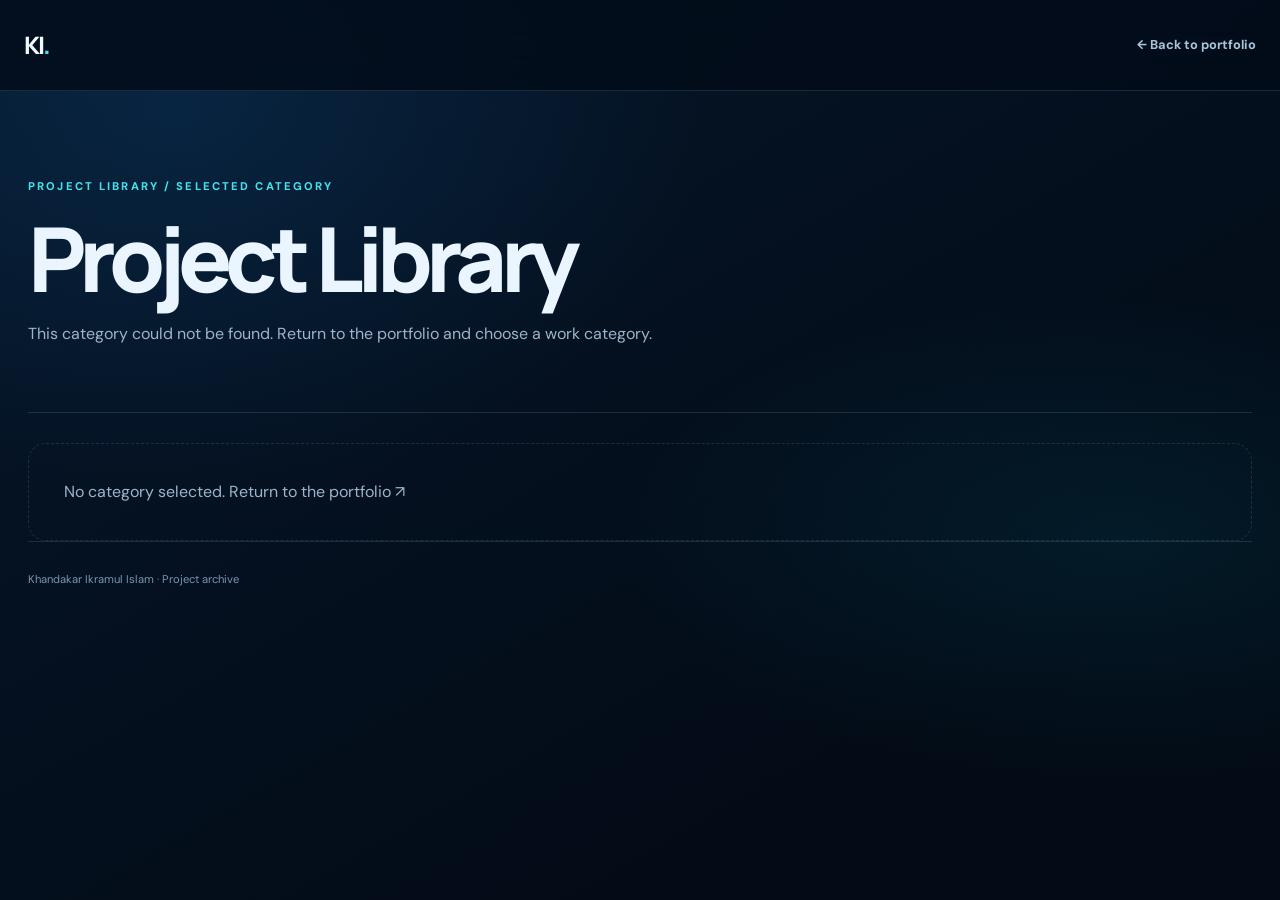
==== works.html @ 82d68c56 "Add files via upload" ====
<!doctype html>
<html lang="en">
<head>
  <meta charset="utf-8">
  <meta name="viewport" content="width=device-width, initial-scale=1">
  <meta name="theme-color" content="#06162c">
  <meta name="description" content="Explore the complete project collection by category.">
  <title>Project Library | Khandakar Ikramul Islam</title>
  <link rel="preconnect" href="https://fonts.googleapis.com">
  <link rel="preconnect" href="https://fonts.gstatic.com" crossorigin>
  <link href="https://fonts.googleapis.com/css2?family=DM+Sans:wght@400;500;600;700&family=Manrope:wght@400;500;600;700;800&display=swap" rel="stylesheet">
  <link rel="stylesheet" href="style.css">
</head>
<body class="archive-body">
  <header class="archive-header">
    <a class="brand" href="index.html">KI<span>.</span></a>
    <a class="back-link" id="back-link" href="index.html">← Back to portfolio</a>
  </header>
  <main class="archive-main">
    <div class="archive-hero">
      <span class="eyebrow">PROJECT LIBRARY / SELECTED CATEGORY</span>
      <h1 id="archive-title">All Work</h1>
      <p id="archive-description">Explore projects from this field, arranged with the most recently added work first.</p>
      <div class="archive-count" id="archive-count"></div>
    </div>
    <section class="archive-list" id="archive-list" aria-live="polite"></section>
    <div class="archive-footer">Khandakar Ikramul Islam · Project archive</div>
  </main>
  <script src="projects.js"></script>
  <script src="works.js"></script>
</body>
</html>
---- style.css ----
:root{
  color-scheme:dark;
  --bg:#041020;
  --bg-2:#061a31;
  --surface:#0a213c;
  --surface-2:#0c2948;
  --line:rgba(142,190,224,.17);
  --text:#eaf5ff;
  --muted:#9db4c9;
  --blue:#4da9ff;
  --cyan:#48e0ec;
  --ice:#b8eaff;
  --max:1240px;
  --ease:cubic-bezier(.2,.75,.25,1);
}
*{box-sizing:border-box}
html{scroll-behavior:smooth;scroll-padding-top:100px}
body{margin:0;background:var(--bg);color:var(--text);font-family:"DM Sans",sans-serif;line-height:1.65;overflow-x:hidden}
body:before{content:"";position:fixed;inset:0;pointer-events:none;z-index:-2;background:radial-gradient(ellipse at 14% 12%,rgba(16,92,156,.22),transparent 34%),radial-gradient(ellipse at 88% 60%,rgba(0,160,190,.10),transparent 32%),linear-gradient(150deg,#06172b,#030b16 78%)}
a{color:inherit;text-decoration:none}
a:hover{color:var(--cyan)}
button,a{-webkit-tap-highlight-color:transparent}
.ambient{position:fixed;width:34vw;height:34vw;filter:blur(100px);border-radius:50%;pointer-events:none;z-index:-1;opacity:.12}
.ambient-one{top:25%;left:-18vw;background:#087bd7}.ambient-two{right:-20vw;bottom:4%;background:#00c6d2}
.section-wrap{width:min(var(--max),calc(100% - 56px));margin-inline:auto}
.site-header{position:sticky;top:0;z-index:30;min-height:78px;display:flex;align-items:center;gap:26px;padding:0 max(24px,calc((100vw - var(--max))/2));background:rgba(3,13,26,.82);backdrop-filter:blur(22px);border-bottom:1px solid rgba(146,198,233,.13)}
.brand{font-family:Manrope,sans-serif;font-weight:800;font-size:1.5rem;letter-spacing:-.09em;white-space:nowrap;color:#f2fbff}
.brand span{color:var(--cyan)}
.main-nav{display:flex;align-items:center;gap:19px;overflow-x:auto;white-space:nowrap;flex:1;scrollbar-width:none;padding:8px 0}
.main-nav::-webkit-scrollbar{display:none}
.main-nav a{color:#a9bed2;font-size:.72rem;font-weight:700;letter-spacing:.01em;transition:color .2s ease}
.main-nav a:hover,.main-nav a.active{color:var(--cyan)}
.header-contact{font-size:.77rem;font-weight:700;white-space:nowrap;border:1px solid rgba(72,224,236,.36);padding:10px 14px;border-radius:999px;color:#d9faff;background:rgba(16,103,143,.14)}
.header-contact span{color:var(--cyan);margin-left:8px}

/* Scroll-driven, five-frame introduction */
.scrolly{position:relative;height:400vh;min-height:3100px;background:#061629}
.story-sticky{position:sticky;top:78px;height:calc(100svh - 78px);min-height:560px;overflow:hidden;isolation:isolate;background:radial-gradient(ellipse at 74% 42%,#0e4569,#06172a 48%,#020915 85%)}
.story-image-stack,.story-shade,.story-grain{position:absolute;inset:0}
.story-image{position:absolute;inset:0;width:100%;height:100%;object-fit:cover;object-position:center 35%;opacity:0;transform:scale(1.08);filter:saturate(.82) contrast(1.08);transition:opacity .85s ease,transform 5s linear}
.story-image.active{opacity:.82;transform:scale(1.015)}
.story-image.image-missing{display:none}
.story-fallback{position:absolute;inset:0;display:grid;place-items:center;background:radial-gradient(circle at 66% 42%,rgba(41,160,209,.25),transparent 28%),linear-gradient(125deg,#092748,#03101e 58%,#061b33)}
.story-fallback>span{font-family:Manrope,sans-serif;font-size:clamp(10rem,30vw,25rem);font-weight:800;letter-spacing:-.12em;color:rgba(168,226,255,.06)}
.story-fallback .accent{color:rgba(72,224,236,.16)}
.story-shade{z-index:1;background:linear-gradient(90deg,rgba(2,10,20,.90) 0%,rgba(3,16,30,.72) 38%,rgba(4,22,39,.18) 100%),linear-gradient(0deg,rgba(2,9,18,.68),transparent 35%,rgba(2,10,18,.32))}
.story-grain{z-index:2;opacity:.11;mix-blend-mode:soft-light;background-image:url("data:image/svg+xml,%3Csvg viewBox='0 0 180 180' xmlns='http://www.w3.org/2000/svg'%3E%3Cfilter id='n'%3E%3CfeTurbulence type='fractalNoise' baseFrequency='.92' numOctaves='3' stitchTiles='stitch'/%3E%3C/filter%3E%3Crect width='100%25' height='100%25' filter='url(%23n)' opacity='.34'/%3E%3C/svg%3E")}
.story-topline{position:absolute;z-index:3;left:clamp(24px,6vw,92px);right:clamp(24px,6vw,92px);top:32px;display:flex;justify-content:space-between;color:rgba(230,247,255,.75);font-size:.67rem;font-weight:700;letter-spacing:.2em}
.story-counter{letter-spacing:.08em}.story-counter b{color:var(--cyan);font-size:1rem}
.story-copy{position:absolute;z-index:4;left:clamp(24px,10vw,150px);top:50%;transform:translateY(-44%);width:min(760px,72vw)}
.story-copy>.eyebrow,.story-copy h1,.story-copy>#story-description{transition:opacity .42s var(--ease),transform .42s var(--ease),filter .42s var(--ease);will-change:opacity,transform,filter}
.story-copy.is-changing>.eyebrow,.story-copy.is-changing h1,.story-copy.is-changing>#story-description{opacity:0;transform:translateY(14px);filter:blur(5px)}
.eyebrow{color:var(--cyan);font-size:.7rem;font-weight:800;letter-spacing:.19em;text-transform:uppercase}
.story-copy .eyebrow{margin-bottom:26px}
.story-copy h1{font-family:Manrope,sans-serif;font-size:clamp(3.4rem,8.5vw,8.3rem);line-height:.99;letter-spacing:-.075em;font-weight:800;margin:0 0 24px;text-wrap:balance}
.story-copy h1 em,.contact-heading em{font-family:Georgia,serif;font-weight:400;color:var(--ice);letter-spacing:-.055em}
.story-copy p:last-child{font-size:clamp(1rem,1.35vw,1.18rem);max-width:500px;color:#c0d3e3;margin:0}
.story-bottom{position:absolute;z-index:4;left:clamp(24px,6vw,92px);bottom:34px;display:flex;align-items:center;gap:18px;color:#bdd1e2;font-size:.63rem;font-weight:800;letter-spacing:.2em}
.scroll-line{width:92px;height:1px;background:rgba(189,225,247,.3);position:relative;overflow:hidden}.scroll-line i{position:absolute;inset:0 auto 0 0;width:35%;background:var(--cyan);animation:scrollLine 1.6s ease-in-out infinite}
@keyframes scrollLine{0%{transform:translateX(-110%)}100%{transform:translateX(300%)}}
.story-track{position:absolute;top:0;left:0;width:100%;pointer-events:none}
.story-beat{height:80vh;min-height:560px}

/* About strip */
.intro{padding-top:150px;padding-bottom:145px;position:relative}
.intro-label{display:flex;align-items:center;gap:18px;margin-bottom:46px}
.orbit-dot{width:8px;height:8px;border-radius:50%;background:var(--cyan);box-shadow:0 0 18px var(--cyan)}
.intro-grid{display:grid;grid-template-columns:1fr 1fr;gap:9vw;align-items:start}
.intro h2,.work-intro h2,.personality h2{font:800 clamp(2.7rem,5vw,5rem)/1.05 Manrope,sans-serif;letter-spacing:-.07em;margin:0}
.intro h2 span,.work-intro h2 span{color:#65b9f0}
.intro-text{max-width:570px;color:var(--muted);font-size:1.02rem}
.intro-text strong{color:#effaff}
.intro-tags{display:flex;gap:9px;flex-wrap:wrap;margin-top:25px}
.intro-tags span{border:1px solid var(--line);padding:7px 12px;border-radius:99px;color:#c4dced;font-size:.73rem;background:rgba(22,73,111,.2)}

.work-intro{display:flex;align-items:end;justify-content:space-between;gap:40px;padding-top:35px;padding-bottom:58px}
.work-intro .eyebrow{display:block;margin-bottom:18px}
.work-intro>p{max-width:330px;color:var(--muted);margin:0 0 8px}
.category-sections{padding-bottom:110px;position:relative;isolation:isolate}
.work-section{scroll-margin-top:108px;position:relative;margin:0 -22px 28px;padding:46px clamp(22px,4vw,52px) 54px;border:1px solid rgba(149,212,244,.19);border-radius:34px;background:linear-gradient(135deg,rgba(17,63,98,.62),rgba(5,24,44,.46) 58%,rgba(10,58,85,.32));box-shadow:0 20px 56px rgba(0,0,0,.12),inset 0 1px rgba(235,250,255,.10);backdrop-filter:blur(20px) saturate(125%);transition:filter .5s var(--ease),opacity .5s var(--ease),scale .5s var(--ease),box-shadow .5s var(--ease),border-color .5s var(--ease)}
.work-section:before{content:"";position:absolute;inset:0;border-radius:inherit;pointer-events:none;background:linear-gradient(112deg,rgba(217,247,255,.09),transparent 32%,rgba(72,224,236,.04) 72%)}
.category-sections.has-focused-work .work-section:not(.is-focused){filter:blur(5px) saturate(.54);opacity:.31;scale:.97}
.work-section.is-focused{z-index:2;border-color:rgba(139,229,247,.48);box-shadow:0 34px 94px rgba(0,0,0,.31),0 0 0 1px rgba(72,224,236,.10),inset 0 1px rgba(242,253,255,.18);scale:1.012}
.category-meta{display:flex;justify-content:space-between;align-items:center;margin-bottom:25px}
.category-index{font:700 .75rem Manrope,sans-serif;letter-spacing:.13em;color:#6d9fbe}
.category-kicker{font-size:.67rem;color:#7296b3;letter-spacing:.16em;text-transform:uppercase;font-weight:700}
.showcase-grid{display:grid;grid-template-columns:minmax(440px,1.38fr) minmax(300px,.62fr);gap:clamp(38px,6vw,96px);align-items:stretch}
.project-art{position:relative;min-height:590px;aspect-ratio:auto;overflow:hidden;border-radius:28px;border:1px solid rgba(125,197,237,.23);background:linear-gradient(145deg,#0a3a64,#07172c 68%);box-shadow:0 35px 90px rgba(0,0,0,.25);isolation:isolate}
.project-art:before{content:"";position:absolute;inset:0;background:radial-gradient(circle at 70% 28%,rgba(66,221,237,.23),transparent 30%),linear-gradient(120deg,rgba(31,122,184,.16),transparent 58%);z-index:-1}
.project-art:after{content:"";position:absolute;inset:16px;border:1px solid rgba(161,218,245,.11);border-radius:18px;pointer-events:none}
.art-grid{position:absolute;inset:0;opacity:.2;background-image:linear-gradient(rgba(153,216,245,.14) 1px,transparent 1px),linear-gradient(90deg,rgba(153,216,245,.14) 1px,transparent 1px);background-size:45px 45px;mask-image:linear-gradient(135deg,black,transparent 82%)}
.art-orbit{position:absolute;width:66%;aspect-ratio:1;border:1px solid rgba(87,220,238,.48);border-radius:50%;left:18%;top:12%;transform:rotate(-28deg) scaleY(.63);box-shadow:0 0 40px rgba(26,172,214,.12),inset 0 0 40px rgba(26,172,214,.08)}
.art-orbit:before,.art-orbit:after{content:"";position:absolute;inset:13%;border:1px solid rgba(101,178,239,.35);border-radius:50%;transform:rotate(52deg) scaleY(.72)}
.art-orbit:after{inset:27%;transform:rotate(-58deg) scaleY(.75)}
.art-core{position:absolute;width:24%;aspect-ratio:1;left:39%;top:32%;border-radius:50%;background:radial-gradient(circle at 35% 25%,#d3f9ff,#48c4e7 20%,#12639b 58%,#092c51 78%);box-shadow:0 0 55px rgba(44,194,228,.32),0 0 100px rgba(14,103,170,.22)}
.art-number{position:absolute;right:34px;top:26px;font:800 clamp(3rem,6vw,5.8rem)/1 Manrope,sans-serif;letter-spacing:-.1em;color:rgba(211,241,255,.13)}
.art-bottom{position:absolute;left:34px;right:34px;bottom:31px;display:flex;justify-content:space-between;align-items:end;gap:18px}
.art-bottom small{display:block;font-size:.63rem;color:#82b5d4;letter-spacing:.17em;font-weight:800;margin-bottom:9px}
.art-bottom strong{display:block;font:800 clamp(1.45rem,3vw,2.8rem)/1 Manrope,sans-serif;letter-spacing:-.06em;max-width:370px}
.art-bottom span{font-size:.68rem;color:#9dc6df;text-align:right;white-space:nowrap}
.art-chip{position:absolute;top:31px;left:32px;border:1px solid rgba(105,207,232,.34);background:rgba(7,40,66,.54);backdrop-filter:blur(12px);padding:7px 11px;border-radius:99px;font-size:.64rem;letter-spacing:.13em;color:#c2f5ff;text-transform:uppercase}
.art-cross{position:absolute;right:19%;top:26%;width:18px;height:18px;border:1px solid rgba(108,223,241,.7);border-radius:50%;box-shadow:0 0 20px rgba(72,224,236,.35)}
.art-cross:before,.art-cross:after{content:"";position:absolute;background:rgba(108,223,241,.7)}
.art-cross:before{width:32px;height:1px;left:-8px;top:8px}.art-cross:after{height:32px;width:1px;top:-8px;left:8px}
.work-media-gallery{position:absolute;inset:0;z-index:0;display:flex;overflow-x:auto;overflow-y:hidden;scroll-snap-type:x mandatory;scrollbar-width:thin;scrollbar-color:rgba(150,229,245,.6) rgba(2,12,25,.45);overscroll-behavior-inline:contain;scroll-behavior:smooth}
.work-media-gallery::-webkit-scrollbar{height:7px}.work-media-gallery::-webkit-scrollbar-track{background:rgba(2,12,25,.45)}.work-media-gallery::-webkit-scrollbar-thumb{background:rgba(150,229,245,.55);border-radius:99px}
.work-media-gallery--multiple{gap:14px;padding-right:14px}
.work-media-slide{position:relative;display:block;flex:0 0 100%;min-width:0;height:100%;overflow:hidden;scroll-snap-align:start;background:#06172a;color:inherit}
.work-media-gallery--multiple .work-media-slide{flex-basis:83%}
.work-media{display:block;width:100%;height:100%;object-fit:cover;border:0;background:#06172a}
.work-media-slide--embed .work-media{object-fit:initial}
.media-open-overlay{position:absolute;inset:0;z-index:3}.media-open-hint{position:absolute;right:18px;top:18px;z-index:2;border:1px solid rgba(231,251,255,.54);border-radius:99px;background:rgba(4,24,43,.65);backdrop-filter:blur(10px);padding:6px 9px;color:#e9fbff;font-size:.58rem;font-weight:800;letter-spacing:.1em;opacity:0;transform:translateY(-5px);transition:opacity .25s,transform .25s}.work-media-slide:hover .media-open-hint,.work-media-slide:focus-visible .media-open-hint{opacity:1;transform:none}
.project-media-shade{position:absolute;inset:0;z-index:1;pointer-events:none;background:linear-gradient(180deg,rgba(2,10,20,.1) 15%,rgba(2,10,20,.12) 38%,rgba(2,10,20,.9) 100%),linear-gradient(90deg,rgba(2,10,20,.18),transparent 55%)}
.project-art--media .art-chip,.project-art--media .art-number,.project-art--media .art-bottom{z-index:2;pointer-events:none}
.project-art--media .art-bottom strong{color:#f5fcff;text-shadow:0 3px 22px rgba(0,0,0,.8)}
/* Visual accents vary slightly by field while maintaining one visual system */
.work-section:nth-child(3n) .project-art{background:linear-gradient(145deg,#063c55,#08182d 68%)}
.work-section:nth-child(3n) .art-orbit{border-color:rgba(72,224,236,.5)}
.work-section:nth-child(3n+2) .project-art{background:linear-gradient(145deg,#123b6a,#07172d 70%)}
.work-section:nth-child(3n+2) .art-core{border-radius:24%;transform:rotate(45deg);background:linear-gradient(145deg,#b4edff,#258bc6 38%,#07335e 80%)}
.showcase-copy{min-height:590px;display:flex;flex-direction:column;align-items:flex-start;justify-content:space-between;padding:37px 0 32px}
.showcase-description .eyebrow{display:block;margin-bottom:19px}
.showcase-copy h3{font:800 clamp(2rem,3.3vw,3.45rem)/1.08 Manrope,sans-serif;letter-spacing:-.065em;margin:0 0 15px}
.showcase-copy .project-type{font-size:.75rem;color:#70b7df;font-weight:700;letter-spacing:.05em;margin-bottom:19px}
.showcase-description>p{color:var(--muted);font-size:1rem;max-width:510px;margin:0 0 25px}
.showcase-copy .project-date{display:inline-flex;align-items:center;gap:9px;color:#86a9c1;font-size:.72rem;margin-bottom:28px}
.project-date:before{content:"";width:6px;height:6px;border-radius:50%;background:var(--cyan);box-shadow:0 0 12px var(--cyan)}
.showcase-actions{width:min(100%,375px);padding-left:64px}
.puppet-link{position:relative;display:flex;align-items:center;gap:14px;width:100%;min-height:106px;overflow:visible;border:1px solid rgba(112,225,245,.53);background:linear-gradient(110deg,rgba(17,100,146,.8),rgba(5,29,53,.9));padding:12px 19px 12px 39px;border-radius:22px;transition:transform .32s var(--ease),border-color .32s,box-shadow .32s,background .32s,scale .32s var(--ease);box-shadow:0 16px 42px rgba(0,0,0,.26),inset 0 1px rgba(255,255,255,.08);animation:puppetButtonCallout 2.35s ease-in-out infinite}
.puppet-link:before{content:"";position:absolute;inset:auto -18% -140% 20%;height:170px;border-radius:50%;background:radial-gradient(circle,rgba(74,224,236,.24),transparent 67%);transition:transform .5s var(--ease)}
.puppet-link:hover{transform:translateY(-6px) scale(1.015);border-color:#a9f5ff;background:linear-gradient(110deg,rgba(19,122,173,.9),rgba(4,28,53,.97));color:white;box-shadow:0 25px 56px rgba(0,0,0,.33),0 0 0 4px rgba(72,224,236,.08)}
.puppet-link:hover:before{transform:translate(18px,-13px) scale(1.1)}
.puppet-peek{position:absolute;z-index:3;left:-74px;bottom:-14px;width:146px;height:137px;pointer-events:none;transform-origin:72% 100%;animation:puppetPeek 2.35s cubic-bezier(.48,.01,.3,1) infinite}
.puppet-speech{position:absolute;z-index:2;left:62px;top:-2px;display:grid;place-items:center;min-width:40px;height:23px;padding:0 7px;border:1px solid rgba(211,248,255,.75);border-radius:99px;background:#ecfbff;color:#06436d;font:900 .56rem Manrope,sans-serif;letter-spacing:.06em;box-shadow:0 5px 13px rgba(0,0,0,.25);animation:puppetSpeech 2.35s ease-in-out infinite}
.puppet-speech:after{content:"";position:absolute;left:8px;bottom:-5px;width:9px;height:9px;background:#ecfbff;border-right:1px solid rgba(211,248,255,.75);border-bottom:1px solid rgba(211,248,255,.75);transform:rotate(45deg)}
.puppet-figure{position:absolute;z-index:1;left:0;bottom:0;width:146px;height:129px;overflow:visible;filter:drop-shadow(0 9px 8px rgba(0,0,0,.18))}
.puppet-shadow{fill:rgba(1,10,22,.5)}.puppet-body{transform-box:fill-box;transform-origin:50% 100%;animation:puppetBounce 2s ease-in-out infinite}.puppet-back-arm,.puppet-point-arm,.puppet-leg{fill:none;stroke-linecap:round;stroke-linejoin:round}.puppet-back-arm{stroke:var(--puppet-jacket);stroke-width:13}.puppet-point-arm{stroke:var(--puppet-jacket);stroke-width:14;transform-box:fill-box;transform-origin:0 50%}.puppet-point-hand{fill:none;stroke:var(--puppet-skin);stroke-width:6;stroke-linecap:round;stroke-linejoin:round;transform-box:fill-box;transform-origin:5% 50%;animation:puppetPoint 1.1s ease-in-out infinite alternate}.puppet-leg{stroke:var(--puppet-pants);stroke-width:14}.puppet-shoe{fill:#ddecf5}.puppet-shirt{fill:rgba(255,255,255,.68)}.puppet-hair{fill:var(--puppet-hair)}.puppet-nose,.puppet-smile{fill:none;stroke:#703b35;stroke-width:1.8;stroke-linecap:round}.puppet-eye{fill:#122337}.puppet-feature{display:none;fill:none;stroke:var(--puppet-hair);stroke-width:3;stroke-linecap:round}.puppet-motion{fill:none;stroke:var(--puppet-accent);stroke-width:2.4;stroke-linecap:round;opacity:.85;animation:motionPulse 1.15s ease-in-out infinite alternate}
.puppet-cap .puppet-feature--one{display:block;stroke-width:9;stroke:var(--puppet-jacket)}.puppet-glasses .puppet-feature--two{display:block;stroke-width:4;stroke:var(--puppet-hair)}.puppet-headset .puppet-feature--two{display:block;stroke:var(--puppet-accent);stroke-width:5}.puppet-beanie .puppet-feature--one{display:block;stroke-width:13;stroke:var(--puppet-jacket)}.puppet-bun .puppet-feature--three{display:block;fill:var(--puppet-hair);stroke:none;r:8}.puppet-curl .puppet-feature--one{display:block;stroke-width:6;stroke:var(--puppet-hair)}.puppet-turban .puppet-feature--one{display:block;stroke-width:15;stroke:var(--puppet-jacket)}.puppet-visor .puppet-feature--two{display:block;stroke-width:6;stroke:var(--puppet-accent)}.puppet-clip .puppet-feature--three{display:block;fill:var(--puppet-accent);stroke:none}.puppet-earring .puppet-feature--three{display:block;fill:none;stroke:var(--puppet-accent);stroke-width:2}
@keyframes puppetBounce{0%,100%{transform:translateY(0) rotate(-1deg)}50%{transform:translateY(-5px) rotate(1.5deg)}}
@keyframes puppetPoint{from{transform:rotate(-5deg) translateX(0)}to{transform:rotate(12deg) translateX(3px)}}
@keyframes motionPulse{from{opacity:.18;transform:translateX(-4px)}to{opacity:1;transform:translateX(4px)}}
.puppet-peek .puppet-point-arm{animation:puppetBeckon 1.05s ease-in-out infinite alternate}.puppet-peek .puppet-point-hand{animation:puppetPoint .52s ease-in-out infinite alternate}@keyframes puppetPeek{0%,14%{transform:translateX(-31px) rotate(-4deg)}25%,59%{transform:translateX(1px) rotate(1deg)}70%{transform:translateX(-4px) rotate(-1deg)}88%,100%{transform:translateX(-31px) rotate(-4deg)}}@keyframes puppetBeckon{from{transform:rotate(-4deg) translateX(0)}to{transform:rotate(7deg) translateX(7px)}}@keyframes puppetSpeech{0%,14%,88%,100%{opacity:0;transform:translateY(4px) scale(.82)}25%,59%,70%{opacity:1;transform:translateY(0) scale(1)}}
@keyframes puppetButtonCallout{0%,14%,88%,100%{scale:1}25%,59%,70%{scale:1.055}}
.puppet-label{position:relative;z-index:1;display:grid;gap:3px;text-align:left}.puppet-label b{font:800 .93rem Manrope,sans-serif;letter-spacing:.14em}.puppet-label b span{display:inline-block;color:var(--cyan);animation:labelArrow 1.05s ease-in-out infinite alternate}.puppet-label small{color:#b8d5e8;font-size:.72rem;line-height:1.35}.puppet-arrow{position:relative;z-index:1;font-size:1.55rem;color:var(--cyan);margin-left:auto;transition:transform .25s}.puppet-link:hover .puppet-arrow{transform:translate(4px,-4px)}
@keyframes labelArrow{from{transform:translateX(0)}to{transform:translateX(5px)}}

.personality{display:grid;grid-template-columns:220px 1fr;gap:60px;align-items:center;border-top:1px solid var(--line);padding-top:70px;padding-bottom:120px}
.personality-mark{font:800 5.8rem/.9 Manrope,sans-serif;letter-spacing:-.1em;color:rgba(111,194,232,.24)}
.personality-mark span{color:var(--cyan)}
.personality h2{font-size:clamp(2rem,3vw,3rem);margin:14px 0}
.personality p{color:var(--muted);max-width:680px;margin:0}

.contact-section{background:linear-gradient(130deg,#071d35,#04101f 62%,#06273a);border-top:1px solid rgba(93,181,224,.18);position:relative;overflow:hidden}
.contact-section:before{content:"";position:absolute;width:650px;height:650px;right:-210px;top:-260px;border:1px solid rgba(73,210,232,.15);border-radius:50%;box-shadow:0 0 0 50px rgba(73,210,232,.025),0 0 0 100px rgba(73,210,232,.02)}
.contact-inner{position:relative;padding-top:110px;padding-bottom:32px;display:grid;grid-template-columns:1fr 1fr;gap:50px 10vw}
.contact-heading .eyebrow{display:block;margin-bottom:22px}
.contact-heading h2{font:800 clamp(3.1rem,6.8vw,6.5rem)/.98 Manrope,sans-serif;letter-spacing:-.075em;margin:0}
.contact-details{align-self:end;max-width:475px}
.contact-details>p{color:var(--muted);margin:0 0 26px}
.contact-email{display:inline-flex;gap:16px;align-items:center;font:700 clamp(1.1rem,2vw,1.6rem) Manrope,sans-serif;color:#e9faff;padding-bottom:12px;border-bottom:1px solid rgba(72,224,236,.5)}
.contact-email span{color:var(--cyan)}
.contact-links{display:flex;gap:22px;flex-wrap:wrap;margin-top:23px;font-size:.8rem;color:#9db9ce}
.contact-links a{color:#d7f5ff;font-weight:700}
.footer-bottom{grid-column:1/-1;border-top:1px solid var(--line);padding-top:23px;margin-top:75px;display:flex;align-items:center;justify-content:space-between;color:#7d9bb2;font-size:.68rem;letter-spacing:.08em}
.footer-bottom>a:last-child{font-weight:800;color:#a9c8dc}

/* Category library page */
.archive-body{min-height:100vh}
.archive-header{display:flex;align-items:center;justify-content:space-between;gap:20px;padding:25px max(24px,calc((100vw - var(--max))/2));border-bottom:1px solid var(--line);background:rgba(3,13,26,.84);backdrop-filter:blur(18px)}
.back-link{color:#a9c5da;font-size:.8rem;font-weight:700}.archive-main{width:min(var(--max),calc(100% - 56px));margin:0 auto;padding:86px 0 120px}
.archive-hero{padding-bottom:40px;border-bottom:1px solid var(--line);margin-bottom:30px}
.archive-hero .eyebrow{display:block;margin-bottom:18px}
.archive-hero h1{font:800 clamp(3rem,7vw,6.5rem)/1 Manrope,sans-serif;letter-spacing:-.075em;margin:0 0 18px}
.archive-hero p{max-width:720px;color:var(--muted);margin:0}
.archive-count{color:#71c5e4;font-size:.72rem;letter-spacing:.16em;font-weight:800;margin-top:25px}
.archive-list{display:grid;gap:17px}
.archive-card{display:grid;grid-template-columns:110px 1fr auto;gap:24px;align-items:center;padding:27px;border:1px solid var(--line);border-radius:20px;background:linear-gradient(120deg,rgba(12,40,68,.92),rgba(7,24,43,.74));transition:transform .25s var(--ease),border-color .25s}
.archive-card:hover{transform:translateY(-3px);border-color:rgba(72,224,236,.4)}
.archive-card-number{font:800 2.8rem Manrope,sans-serif;letter-spacing:-.08em;color:rgba(118,198,232,.35)}
.archive-card-content .tag{display:inline-block;color:#83dcea;font-size:.65rem;letter-spacing:.12em;text-transform:uppercase;margin-bottom:9px}
.archive-card h2{font:800 clamp(1.25rem,2.4vw,1.8rem)/1.15 Manrope,sans-serif;letter-spacing:-.045em;margin:0 0 10px}
.archive-card p{color:var(--muted);font-size:.9rem;margin:0;max-width:760px}
.archive-card .archive-date{display:block;color:#779bb5;font-size:.7rem;margin-top:12px}
.archive-links{display:flex;flex-direction:column;gap:8px;align-items:flex-end}
.archive-links a{font-size:.75rem;font-weight:800;color:#aeeef7;white-space:nowrap}
.archive-empty{padding:35px;border:1px dashed var(--line);border-radius:18px;color:var(--muted)}
.archive-footer{padding:28px 0;color:#7796ad;font-size:.7rem;border-top:1px solid var(--line)}

/* Motion and layout */
.reveal{opacity:0;transform:translateY(24px);transition:opacity .75s var(--ease),transform .75s var(--ease)}
.reveal.in{opacity:1;transform:none}
@media(max-width:1050px){
  .site-header{gap:18px}.main-nav{gap:14px}.main-nav a{font-size:.68rem}
  .showcase-grid{grid-template-columns:minmax(370px,1.22fr) minmax(290px,.78fr);gap:38px}.project-art,.showcase-copy{min-height:480px}
}
@media(max-width:760px){
  .site-header{min-height:unset;flex-wrap:wrap;gap:0;padding:13px 18px 11px}
  .brand{font-size:1.3rem}.header-contact{margin-left:auto;padding:8px 12px;font-size:.7rem}
  .main-nav{order:3;flex-basis:100%;width:100%;max-width:100%;gap:19px;padding:12px 0 2px}
  .main-nav a{font-size:.68rem}
  .story-sticky{top:87px;height:calc(100svh - 87px);min-height:500px}
  .story-copy{left:25px;top:48%;width:calc(100% - 50px)}
  .story-copy h1{font-size:clamp(3rem,12vw,5.7rem)}
  .story-copy .eyebrow{font-size:.58rem;letter-spacing:.13em}
  .story-image{object-position:58% center}
  .story-shade{background:linear-gradient(90deg,rgba(2,10,20,.83),rgba(3,16,30,.35)),linear-gradient(0deg,rgba(2,9,18,.7),transparent 60%)}
  .story-topline{left:24px;right:24px;top:22px;font-size:.57rem}
  .story-bottom{left:24px;bottom:24px;font-size:.57rem}
  .story-beat{height:80vh;min-height:500px}
  .section-wrap{width:calc(100% - 40px)}
  .intro{padding-top:90px;padding-bottom:90px}
  .intro-grid{grid-template-columns:1fr;gap:30px}
  .intro h2,.work-intro h2{font-size:clamp(2.7rem,11vw,4.2rem)}
  .work-intro{display:block;padding-bottom:38px}.work-intro>p{margin-top:23px}
  .work-section{margin:0 -10px 18px;padding:32px 20px 38px;border-radius:24px}
  .category-sections.has-focused-work .work-section:not(.is-focused){filter:blur(2px) saturate(.65);opacity:.48;scale:.985}
  .category-meta{margin-bottom:18px}
  .showcase-grid{grid-template-columns:1fr;gap:24px}
  .project-art{min-height:340px;aspect-ratio:1.1/1;border-radius:20px}
  .work-media-gallery--multiple .work-media-slide{flex-basis:88%}
  .art-bottom{left:25px;right:25px;bottom:25px}.art-chip{left:25px;top:25px}
  .showcase-copy{min-height:0;padding:4px 0 0;gap:32px}
  .showcase-copy h3{font-size:2.25rem}
  .personality{grid-template-columns:1fr;gap:20px;padding-top:50px;padding-bottom:80px}
  .personality-mark{font-size:4.3rem}
  .contact-inner{grid-template-columns:1fr;gap:35px;padding-top:75px}
  .contact-heading h2{font-size:clamp(3rem,13vw,5rem)}
  .footer-bottom{margin-top:40px;gap:15px;flex-wrap:wrap}
  .archive-header{padding:18px 20px}.archive-main{width:calc(100% - 40px);padding-top:60px}
  .archive-card{grid-template-columns:55px 1fr;gap:14px;padding:19px}
  .archive-card-number{font-size:2rem}.archive-links{grid-column:2;align-items:flex-start;flex-direction:row;flex-wrap:wrap;margin-top:8px}
}
@media(max-width:420px){
  .story-copy h1{font-size:2.9rem}.project-art{min-height:290px}.art-bottom strong{font-size:1.6rem}.art-number{font-size:3.4rem}
  .showcase-actions{padding-left:56px}.puppet-link{gap:9px;padding-left:33px;padding-right:12px}.puppet-peek{left:-68px;transform:scale(.9);transform-origin:72% 100%}.puppet-label b{font-size:.7rem}
  .footer-bottom{font-size:.6rem}
}
@media(prefers-reduced-motion:reduce){
  html{scroll-behavior:auto}.story-image,.reveal,.puppet-link,.archive-card{transition:none}
  .puppet-link,.puppet-link .puppet-arm,.puppet-body,.puppet-point-arm,.puppet-point-hand,.puppet-motion,.puppet-peek,.puppet-speech,.scroll-line i{animation:none}.reveal{opacity:1;transform:none}
}

.story-fallback{z-index:0}
.story-image{z-index:1}
.direct-project-link{margin:16px 0 0;font-size:.72rem}
.direct-project-link a{color:#80dce9;font-weight:700}
.direct-project-link a:hover{text-decoration:underline}
.archive-details{margin-top:12px!important;color:#8eaec4!important;font-size:.82rem!important;max-width:860px}
.archive-stats{display:flex;gap:18px;flex-wrap:wrap;margin-top:13px}
.archive-stats span{font-size:.7rem;font-weight:800;color:#a3e8f1;border:1px solid rgba(72,224,236,.18);padding:5px 9px;border-radius:99px}
.no-public-link{font-size:.7rem;color:#7696ad;white-space:nowrap}
@media(max-width:760px){.archive-links{gap:13px}.no-public-link{white-space:normal}}

.experience-section{padding-top:45px;padding-bottom:115px;border-top:1px solid var(--line)}
.experience-heading{display:grid;grid-template-columns:1fr 1fr;gap:20px 80px;align-items:end;margin-bottom:38px}
.experience-heading .eyebrow{grid-column:1/-1}
.experience-heading h2{font:800 clamp(2.8rem,5vw,4.8rem)/1.03 Manrope,sans-serif;letter-spacing:-.07em;margin:0}
.experience-heading h2 span{color:#65b9f0}
.experience-heading>p{color:var(--muted);max-width:390px;margin:0 0 5px}
.experience-grid{display:grid;grid-template-columns:repeat(2,1fr);gap:14px}
.experience-card{padding:25px;border:1px solid var(--line);border-radius:18px;background:linear-gradient(135deg,rgba(12,44,72,.72),rgba(5,22,40,.54))}
.experience-year{font-size:.62rem;letter-spacing:.16em;font-weight:800;color:#69c8e3}
.experience-card h3{font:800 1.22rem Manrope,sans-serif;letter-spacing:-.035em;margin:12px 0 8px}
.experience-card p{font-size:.85rem;color:var(--muted);margin:0}
.capability-strip{display:grid;grid-template-columns:repeat(4,1fr);gap:12px;margin-top:16px;padding:22px;border:1px solid var(--line);border-radius:18px;background:rgba(8,33,57,.48)}
.capability-strip div{display:grid;gap:7px;padding-right:12px}
.capability-strip b{font:800 .76rem Manrope,sans-serif;color:#c7edfa}
.capability-strip span{font-size:.72rem;color:#8eabc1;line-height:1.6}
@media(max-width:760px){
  .experience-section{padding-top:35px;padding-bottom:80px}
  .experience-heading{grid-template-columns:1fr;gap:17px}
  .experience-heading .eyebrow{grid-column:auto}
  .experience-grid{grid-template-columns:1fr}
  .capability-strip{grid-template-columns:1fr 1fr;padding:18px}
}
@media(max-width:420px){.capability-strip{grid-template-columns:1fr}}
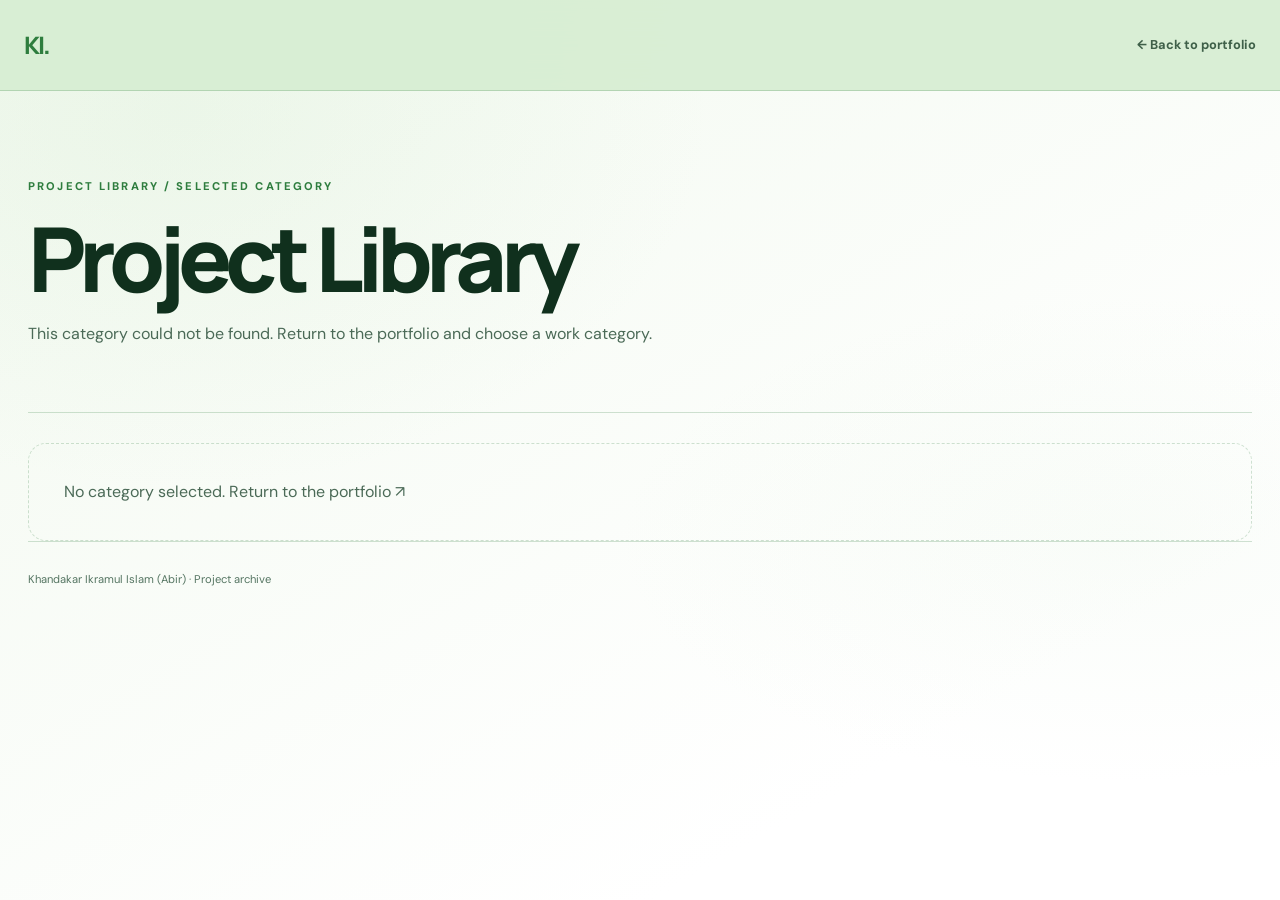
==== commit f6ba3b1d: "Add files via upload" ====
--- a/works.html
+++ b/works.html
@@ -3,9 +3,9 @@
 <head>
   <meta charset="utf-8">
   <meta name="viewport" content="width=device-width, initial-scale=1">
-  <meta name="theme-color" content="#06162c">
+  <meta name="theme-color" content="#f2f9ef">
   <meta name="description" content="Explore the complete project collection by category.">
-  <title>Project Library | Khandakar Ikramul Islam</title>
+  <title>Project Library | Khandakar Ikramul Islam (Abir)</title>
   <link rel="preconnect" href="https://fonts.googleapis.com">
   <link rel="preconnect" href="https://fonts.gstatic.com" crossorigin>
   <link href="https://fonts.googleapis.com/css2?family=DM+Sans:wght@400;500;600;700&family=Manrope:wght@400;500;600;700;800&display=swap" rel="stylesheet">
@@ -24,7 +24,7 @@
       <div class="archive-count" id="archive-count"></div>
     </div>
     <section class="archive-list" id="archive-list" aria-live="polite"></section>
-    <div class="archive-footer">Khandakar Ikramul Islam · Project archive</div>
+    <div class="archive-footer">Khandakar Ikramul Islam (Abir) · Project archive</div>
   </main>
   <script src="projects.js"></script>
   <script src="works.js"></script>
--- a/style.css
+++ b/style.css
@@ -1,51 +1,49 @@
 :root{
-  color-scheme:dark;
-  --bg:#041020;
-  --bg-2:#061a31;
-  --surface:#0a213c;
-  --surface-2:#0c2948;
-  --line:rgba(142,190,224,.17);
-  --text:#eaf5ff;
-  --muted:#9db4c9;
-  --blue:#4da9ff;
-  --cyan:#48e0ec;
-  --ice:#b8eaff;
+  --hh:78px;
+  color-scheme:light;
+  --bg:#ffffff;
+  --bg-2:#f2f9ef;
+  --surface:#e1f2dd;
+  --surface-2:#d3ebcf;
+  --line:rgba(46,125,62,.22);
+  --text:#10301d;
+  --muted:#4b6a57;
+  --blue:#2e7d3e;
+  --cyan:#2e7d3e;
+  --ice:#d99a00;
+  --sun:#ffc93c;
   --max:1240px;
   --ease:cubic-bezier(.2,.75,.25,1);
 }
 *{box-sizing:border-box}
-html{scroll-behavior:smooth;scroll-padding-top:100px}
-body{margin:0;background:var(--bg);color:var(--text);font-family:"DM Sans",sans-serif;line-height:1.65;overflow-x:hidden}
-body:before{content:"";position:fixed;inset:0;pointer-events:none;z-index:-2;background:radial-gradient(ellipse at 14% 12%,rgba(16,92,156,.22),transparent 34%),radial-gradient(ellipse at 88% 60%,rgba(0,160,190,.10),transparent 32%),linear-gradient(150deg,#06172b,#030b16 78%)}
+html{overflow-x:clip;scroll-behavior:smooth;scroll-padding-top:calc(var(--hh) + 18px)}
+body{margin:0;background:var(--bg);color:var(--text);font-family:"DM Sans",sans-serif;line-height:1.65;overflow-x:clip}
+body:before{content:"";position:fixed;inset:0;pointer-events:none;z-index:-2;background:radial-gradient(ellipse at 14% 12%,rgba(203,232,199,0.22),transparent 34%),radial-gradient(ellipse at 88% 60%,rgba(203,232,199,0.10),transparent 32%),linear-gradient(150deg,#f2f9ef,#ffffff 78%)}
 a{color:inherit;text-decoration:none}
 a:hover{color:var(--cyan)}
 button,a{-webkit-tap-highlight-color:transparent}
 .ambient{position:fixed;width:34vw;height:34vw;filter:blur(100px);border-radius:50%;pointer-events:none;z-index:-1;opacity:.12}
-.ambient-one{top:25%;left:-18vw;background:#087bd7}.ambient-two{right:-20vw;bottom:4%;background:#00c6d2}
+.ambient-one{top:25%;left:-18vw;background:#6dbe6f}.ambient-two{right:-20vw;bottom:4%;background:#ffc93c}
 .section-wrap{width:min(var(--max),calc(100% - 56px));margin-inline:auto}
-.site-header{position:sticky;top:0;z-index:30;min-height:78px;display:flex;align-items:center;gap:26px;padding:0 max(24px,calc((100vw - var(--max))/2));background:rgba(3,13,26,.82);backdrop-filter:blur(22px);border-bottom:1px solid rgba(146,198,233,.13)}
-.brand{font-family:Manrope,sans-serif;font-weight:800;font-size:1.5rem;letter-spacing:-.09em;white-space:nowrap;color:#f2fbff}
+.site-header{position:sticky;top:0;z-index:30;min-height:78px;display:flex;align-items:center;justify-content:space-between;gap:26px;padding:0 max(24px,calc((100vw - var(--max))/2));background:rgba(214,237,210,.92);backdrop-filter:blur(22px);border-bottom:1px solid rgba(255,201,60,0.13)}
+.brand{font-family:Manrope,sans-serif;font-weight:800;font-size:1.5rem;letter-spacing:-.09em;white-space:nowrap;color:#2e7d3e}
 .brand span{color:var(--cyan)}
-.main-nav{display:flex;align-items:center;gap:19px;overflow-x:auto;white-space:nowrap;flex:1;scrollbar-width:none;padding:8px 0}
-.main-nav::-webkit-scrollbar{display:none}
-.main-nav a{color:#a9bed2;font-size:.72rem;font-weight:700;letter-spacing:.01em;transition:color .2s ease}
-.main-nav a:hover,.main-nav a.active{color:var(--cyan)}
-.header-contact{font-size:.77rem;font-weight:700;white-space:nowrap;border:1px solid rgba(72,224,236,.36);padding:10px 14px;border-radius:999px;color:#d9faff;background:rgba(16,103,143,.14)}
+.header-contact{font-size:.77rem;font-weight:700;white-space:nowrap;border:1px solid #e0a800;padding:10px 14px;border-radius:999px;color:#10301d;background:#ffc93c}
 .header-contact span{color:var(--cyan);margin-left:8px}
 
 /* Scroll-driven, five-frame introduction */
-.scrolly{position:relative;height:400vh;min-height:3100px;background:#061629}
-.story-sticky{position:sticky;top:78px;height:calc(100svh - 78px);min-height:560px;overflow:hidden;isolation:isolate;background:radial-gradient(ellipse at 74% 42%,#0e4569,#06172a 48%,#020915 85%)}
+.scrolly{position:relative;height:auto;min-height:0;background:#f2f9ef}
+.story-sticky{position:sticky;top:var(--hh);height:calc(100svh - var(--hh));min-height:540px;overflow:hidden;isolation:isolate;background:radial-gradient(ellipse at 74% 42%,#e1f2dd,#f2f9ef 48%,#ffffff 85%)}
 .story-image-stack,.story-shade,.story-grain{position:absolute;inset:0}
-.story-image{position:absolute;inset:0;width:100%;height:100%;object-fit:cover;object-position:center 35%;opacity:0;transform:scale(1.08);filter:saturate(.82) contrast(1.08);transition:opacity .85s ease,transform 5s linear}
-.story-image.active{opacity:.82;transform:scale(1.015)}
+.story-image{position:absolute;inset:0;width:100%;height:100%;object-fit:cover;object-position:88% 30%;opacity:0;transform:scale(1.08);filter:saturate(.82) contrast(1.08);transition:opacity .85s ease,transform 5s linear}
+.story-image.active{opacity:1;transform:scale(1.015)}
 .story-image.image-missing{display:none}
-.story-fallback{position:absolute;inset:0;display:grid;place-items:center;background:radial-gradient(circle at 66% 42%,rgba(41,160,209,.25),transparent 28%),linear-gradient(125deg,#092748,#03101e 58%,#061b33)}
-.story-fallback>span{font-family:Manrope,sans-serif;font-size:clamp(10rem,30vw,25rem);font-weight:800;letter-spacing:-.12em;color:rgba(168,226,255,.06)}
-.story-fallback .accent{color:rgba(72,224,236,.16)}
-.story-shade{z-index:1;background:linear-gradient(90deg,rgba(2,10,20,.90) 0%,rgba(3,16,30,.72) 38%,rgba(4,22,39,.18) 100%),linear-gradient(0deg,rgba(2,9,18,.68),transparent 35%,rgba(2,10,18,.32))}
+.story-fallback{position:absolute;inset:0;display:grid;place-items:center;background:radial-gradient(circle at 66% 42%,rgba(255,201,60,0.25),transparent 28%),linear-gradient(125deg,#f2f9ef,#ffffff 58%,#f2f9ef)}
+.story-fallback>span{font-family:Manrope,sans-serif;font-size:clamp(10rem,30vw,25rem);font-weight:800;letter-spacing:-.12em;color:rgba(46,125,62,0.06)}
+.story-fallback .accent{color:rgba(46,125,62,0.16)}
+.story-shade{z-index:1;background:linear-gradient(90deg,rgba(255,255,255,0.78) 0%,rgba(255,255,255,0.50) 40%,rgba(255,255,255,0.00) 70%),linear-gradient(0deg,rgba(255,255,255,0.68),transparent 35%,rgba(255,255,255,0.32))}
 .story-grain{z-index:2;opacity:.11;mix-blend-mode:soft-light;background-image:url("data:image/svg+xml,%3Csvg viewBox='0 0 180 180' xmlns='http://www.w3.org/2000/svg'%3E%3Cfilter id='n'%3E%3CfeTurbulence type='fractalNoise' baseFrequency='.92' numOctaves='3' stitchTiles='stitch'/%3E%3C/filter%3E%3Crect width='100%25' height='100%25' filter='url(%23n)' opacity='.34'/%3E%3C/svg%3E")}
-.story-topline{position:absolute;z-index:3;left:clamp(24px,6vw,92px);right:clamp(24px,6vw,92px);top:32px;display:flex;justify-content:space-between;color:rgba(230,247,255,.75);font-size:.67rem;font-weight:700;letter-spacing:.2em}
+.story-topline{position:absolute;z-index:3;left:clamp(24px,6vw,92px);right:clamp(24px,6vw,92px);top:32px;display:flex;justify-content:space-between;color:rgba(46,125,62,0.75);font-size:.67rem;font-weight:700;letter-spacing:.2em}
 .story-counter{letter-spacing:.08em}.story-counter b{color:var(--cyan);font-size:1rem}
 .story-copy{position:absolute;z-index:4;left:clamp(24px,10vw,150px);top:50%;transform:translateY(-44%);width:min(760px,72vw)}
 .story-copy>.eyebrow,.story-copy h1,.story-copy>#story-description{transition:opacity .42s var(--ease),transform .42s var(--ease),filter .42s var(--ease);will-change:opacity,transform,filter}
@@ -54,9 +52,9 @@
 .story-copy .eyebrow{margin-bottom:26px}
 .story-copy h1{font-family:Manrope,sans-serif;font-size:clamp(3.4rem,8.5vw,8.3rem);line-height:.99;letter-spacing:-.075em;font-weight:800;margin:0 0 24px;text-wrap:balance}
 .story-copy h1 em,.contact-heading em{font-family:Georgia,serif;font-weight:400;color:var(--ice);letter-spacing:-.055em}
-.story-copy p:last-child{font-size:clamp(1rem,1.35vw,1.18rem);max-width:500px;color:#c0d3e3;margin:0}
-.story-bottom{position:absolute;z-index:4;left:clamp(24px,6vw,92px);bottom:34px;display:flex;align-items:center;gap:18px;color:#bdd1e2;font-size:.63rem;font-weight:800;letter-spacing:.2em}
-.scroll-line{width:92px;height:1px;background:rgba(189,225,247,.3);position:relative;overflow:hidden}.scroll-line i{position:absolute;inset:0 auto 0 0;width:35%;background:var(--cyan);animation:scrollLine 1.6s ease-in-out infinite}
+.story-copy p:last-child{font-size:clamp(1rem,1.35vw,1.18rem);max-width:500px;color:#3f6049;margin:0}
+.story-bottom{position:absolute;z-index:4;left:clamp(24px,6vw,92px);bottom:34px;display:flex;align-items:center;gap:18px;color:#3f6049;font-size:.63rem;font-weight:800;letter-spacing:.2em}
+.scroll-line{width:92px;height:1px;background:rgba(255,201,60,0.30);position:relative;overflow:hidden}.scroll-line i{position:absolute;inset:0 auto 0 0;width:35%;background:var(--sun);animation:scrollLine 1.6s ease-in-out infinite}
 @keyframes scrollLine{0%{transform:translateX(-110%)}100%{transform:translateX(300%)}}
 .story-track{position:absolute;top:0;left:0;width:100%;pointer-events:none}
 .story-beat{height:80vh;min-height:560px}
@@ -64,76 +62,76 @@
 /* About strip */
 .intro{padding-top:150px;padding-bottom:145px;position:relative}
 .intro-label{display:flex;align-items:center;gap:18px;margin-bottom:46px}
-.orbit-dot{width:8px;height:8px;border-radius:50%;background:var(--cyan);box-shadow:0 0 18px var(--cyan)}
+.orbit-dot{width:8px;height:8px;border-radius:50%;background:var(--sun);box-shadow:0 0 14px var(--sun)}
 .intro-grid{display:grid;grid-template-columns:1fr 1fr;gap:9vw;align-items:start}
 .intro h2,.work-intro h2,.personality h2{font:800 clamp(2.7rem,5vw,5rem)/1.05 Manrope,sans-serif;letter-spacing:-.07em;margin:0}
-.intro h2 span,.work-intro h2 span{color:#65b9f0}
+.intro h2 span,.work-intro h2 span{color:#2e7d3e}
 .intro-text{max-width:570px;color:var(--muted);font-size:1.02rem}
-.intro-text strong{color:#effaff}
+.intro-text strong{color:#2e7d3e}
 .intro-tags{display:flex;gap:9px;flex-wrap:wrap;margin-top:25px}
-.intro-tags span{border:1px solid var(--line);padding:7px 12px;border-radius:99px;color:#c4dced;font-size:.73rem;background:rgba(22,73,111,.2)}
+.intro-tags span{border:1px solid var(--line);padding:7px 12px;border-radius:99px;color:#2e7d3e;font-size:.73rem;background:rgba(203,232,199,0.20)}
 
 .work-intro{display:flex;align-items:end;justify-content:space-between;gap:40px;padding-top:35px;padding-bottom:58px}
 .work-intro .eyebrow{display:block;margin-bottom:18px}
 .work-intro>p{max-width:330px;color:var(--muted);margin:0 0 8px}
 .category-sections{padding-bottom:110px;position:relative;isolation:isolate}
-.work-section{scroll-margin-top:108px;position:relative;margin:0 -22px 28px;padding:46px clamp(22px,4vw,52px) 54px;border:1px solid rgba(149,212,244,.19);border-radius:34px;background:linear-gradient(135deg,rgba(17,63,98,.62),rgba(5,24,44,.46) 58%,rgba(10,58,85,.32));box-shadow:0 20px 56px rgba(0,0,0,.12),inset 0 1px rgba(235,250,255,.10);backdrop-filter:blur(20px) saturate(125%);transition:filter .5s var(--ease),opacity .5s var(--ease),scale .5s var(--ease),box-shadow .5s var(--ease),border-color .5s var(--ease)}
-.work-section:before{content:"";position:absolute;inset:0;border-radius:inherit;pointer-events:none;background:linear-gradient(112deg,rgba(217,247,255,.09),transparent 32%,rgba(72,224,236,.04) 72%)}
+.work-section{scroll-margin-top:108px;position:relative;margin:0 -22px 28px;padding:46px clamp(22px,4vw,52px) 54px;border:1px solid rgba(255,201,60,0.19);border-radius:34px;background:linear-gradient(135deg,rgba(225,242,221,0.62),rgba(242,249,239,0.46) 58%,rgba(225,242,221,0.32));box-shadow:0 20px 56px rgba(16,48,29,0.05),inset 0 1px rgba(255,201,60,0.10);backdrop-filter:blur(20px) saturate(125%);transition:filter .5s var(--ease),opacity .5s var(--ease),scale .5s var(--ease),box-shadow .5s var(--ease),border-color .5s var(--ease)}
+.work-section:before{content:"";position:absolute;inset:0;border-radius:inherit;pointer-events:none;background:linear-gradient(112deg,rgba(255,201,60,0.09),transparent 32%,rgba(255,201,60,0.04) 72%)}
 .category-sections.has-focused-work .work-section:not(.is-focused){filter:blur(5px) saturate(.54);opacity:.31;scale:.97}
-.work-section.is-focused{z-index:2;border-color:rgba(139,229,247,.48);box-shadow:0 34px 94px rgba(0,0,0,.31),0 0 0 1px rgba(72,224,236,.10),inset 0 1px rgba(242,253,255,.18);scale:1.012}
+.work-section.is-focused{z-index:2;border-color:rgba(255,201,60,0.48);box-shadow:0 34px 94px rgba(16,48,29,0.14),0 0 0 1px rgba(255,201,60,0.10),inset 0 1px rgba(255,201,60,0.18);scale:1.012}
 .category-meta{display:flex;justify-content:space-between;align-items:center;margin-bottom:25px}
-.category-index{font:700 .75rem Manrope,sans-serif;letter-spacing:.13em;color:#6d9fbe}
-.category-kicker{font-size:.67rem;color:#7296b3;letter-spacing:.16em;text-transform:uppercase;font-weight:700}
+.category-index{font:700 .75rem Manrope,sans-serif;letter-spacing:.13em;color:#557562}
+.category-kicker{font-size:.67rem;color:#557562;letter-spacing:.16em;text-transform:uppercase;font-weight:700}
 .showcase-grid{display:grid;grid-template-columns:minmax(440px,1.38fr) minmax(300px,.62fr);gap:clamp(38px,6vw,96px);align-items:stretch}
-.project-art{position:relative;min-height:590px;aspect-ratio:auto;overflow:hidden;border-radius:28px;border:1px solid rgba(125,197,237,.23);background:linear-gradient(145deg,#0a3a64,#07172c 68%);box-shadow:0 35px 90px rgba(0,0,0,.25);isolation:isolate}
-.project-art:before{content:"";position:absolute;inset:0;background:radial-gradient(circle at 70% 28%,rgba(66,221,237,.23),transparent 30%),linear-gradient(120deg,rgba(31,122,184,.16),transparent 58%);z-index:-1}
-.project-art:after{content:"";position:absolute;inset:16px;border:1px solid rgba(161,218,245,.11);border-radius:18px;pointer-events:none}
-.art-grid{position:absolute;inset:0;opacity:.2;background-image:linear-gradient(rgba(153,216,245,.14) 1px,transparent 1px),linear-gradient(90deg,rgba(153,216,245,.14) 1px,transparent 1px);background-size:45px 45px;mask-image:linear-gradient(135deg,black,transparent 82%)}
-.art-orbit{position:absolute;width:66%;aspect-ratio:1;border:1px solid rgba(87,220,238,.48);border-radius:50%;left:18%;top:12%;transform:rotate(-28deg) scaleY(.63);box-shadow:0 0 40px rgba(26,172,214,.12),inset 0 0 40px rgba(26,172,214,.08)}
-.art-orbit:before,.art-orbit:after{content:"";position:absolute;inset:13%;border:1px solid rgba(101,178,239,.35);border-radius:50%;transform:rotate(52deg) scaleY(.72)}
+.project-art{position:relative;min-height:590px;aspect-ratio:auto;overflow:hidden;border-radius:28px;border:1px solid rgba(255,201,60,0.23);background:linear-gradient(145deg,#e1f2dd,#f2f9ef 68%);box-shadow:0 35px 90px rgba(16,48,29,0.11);isolation:isolate}
+.project-art:before{content:"";position:absolute;inset:0;background:radial-gradient(circle at 70% 28%,rgba(255,201,60,0.23),transparent 30%),linear-gradient(120deg,rgba(255,201,60,0.16),transparent 58%);z-index:-1}
+.project-art:after{content:"";position:absolute;inset:16px;border:1px solid rgba(255,201,60,0.11);border-radius:18px;pointer-events:none}
+.art-grid{position:absolute;inset:0;opacity:.2;background-image:linear-gradient(rgba(255,201,60,0.14) 1px,transparent 1px),linear-gradient(90deg,rgba(255,201,60,0.14) 1px,transparent 1px);background-size:45px 45px;mask-image:linear-gradient(135deg,black,transparent 82%)}
+.art-orbit{position:absolute;width:66%;aspect-ratio:1;border:1px solid rgba(255,201,60,0.48);border-radius:50%;left:18%;top:12%;transform:rotate(-28deg) scaleY(.63);box-shadow:0 0 40px rgba(255,201,60,0.12),inset 0 0 40px rgba(255,201,60,0.08)}
+.art-orbit:before,.art-orbit:after{content:"";position:absolute;inset:13%;border:1px solid rgba(109,190,111,0.35);border-radius:50%;transform:rotate(52deg) scaleY(.72)}
 .art-orbit:after{inset:27%;transform:rotate(-58deg) scaleY(.75)}
-.art-core{position:absolute;width:24%;aspect-ratio:1;left:39%;top:32%;border-radius:50%;background:radial-gradient(circle at 35% 25%,#d3f9ff,#48c4e7 20%,#12639b 58%,#092c51 78%);box-shadow:0 0 55px rgba(44,194,228,.32),0 0 100px rgba(14,103,170,.22)}
-.art-number{position:absolute;right:34px;top:26px;font:800 clamp(3rem,6vw,5.8rem)/1 Manrope,sans-serif;letter-spacing:-.1em;color:rgba(211,241,255,.13)}
+.art-core{position:absolute;width:24%;aspect-ratio:1;left:39%;top:32%;border-radius:50%;background:radial-gradient(circle at 35% 25%,#ffc93c,#ffc93c 20%,#cbe8c7 58%,#e1f2dd 78%);box-shadow:0 0 55px rgba(255,201,60,0.32),0 0 100px rgba(203,232,199,0.22)}
+.art-number{position:absolute;right:34px;top:26px;font:800 clamp(3rem,6vw,5.8rem)/1 Manrope,sans-serif;letter-spacing:-.1em;color:rgba(46,125,62,0.13)}
 .art-bottom{position:absolute;left:34px;right:34px;bottom:31px;display:flex;justify-content:space-between;align-items:end;gap:18px}
-.art-bottom small{display:block;font-size:.63rem;color:#82b5d4;letter-spacing:.17em;font-weight:800;margin-bottom:9px}
+.art-bottom small{display:block;font-size:.63rem;color:#3f6049;letter-spacing:.17em;font-weight:800;margin-bottom:9px}
 .art-bottom strong{display:block;font:800 clamp(1.45rem,3vw,2.8rem)/1 Manrope,sans-serif;letter-spacing:-.06em;max-width:370px}
-.art-bottom span{font-size:.68rem;color:#9dc6df;text-align:right;white-space:nowrap}
-.art-chip{position:absolute;top:31px;left:32px;border:1px solid rgba(105,207,232,.34);background:rgba(7,40,66,.54);backdrop-filter:blur(12px);padding:7px 11px;border-radius:99px;font-size:.64rem;letter-spacing:.13em;color:#c2f5ff;text-transform:uppercase}
-.art-cross{position:absolute;right:19%;top:26%;width:18px;height:18px;border:1px solid rgba(108,223,241,.7);border-radius:50%;box-shadow:0 0 20px rgba(72,224,236,.35)}
-.art-cross:before,.art-cross:after{content:"";position:absolute;background:rgba(108,223,241,.7)}
+.art-bottom span{font-size:.68rem;color:#2e7d3e;text-align:right;white-space:nowrap}
+.art-chip{position:absolute;top:31px;left:32px;border:1px solid rgba(255,201,60,0.34);background:rgba(242,249,239,0.54);backdrop-filter:blur(12px);padding:7px 11px;border-radius:99px;font-size:.64rem;letter-spacing:.13em;color:#2e7d3e;text-transform:uppercase}
+.art-cross{position:absolute;right:19%;top:26%;width:18px;height:18px;border:1px solid rgba(255,201,60,0.70);border-radius:50%;box-shadow:0 0 20px rgba(255,201,60,0.35)}
+.art-cross:before,.art-cross:after{content:"";position:absolute;background:rgba(255,201,60,0.70)}
 .art-cross:before{width:32px;height:1px;left:-8px;top:8px}.art-cross:after{height:32px;width:1px;top:-8px;left:8px}
-.work-media-gallery{position:absolute;inset:0;z-index:0;display:flex;overflow-x:auto;overflow-y:hidden;scroll-snap-type:x mandatory;scrollbar-width:thin;scrollbar-color:rgba(150,229,245,.6) rgba(2,12,25,.45);overscroll-behavior-inline:contain;scroll-behavior:smooth}
-.work-media-gallery::-webkit-scrollbar{height:7px}.work-media-gallery::-webkit-scrollbar-track{background:rgba(2,12,25,.45)}.work-media-gallery::-webkit-scrollbar-thumb{background:rgba(150,229,245,.55);border-radius:99px}
+.work-media-gallery{position:absolute;inset:0;z-index:0;display:flex;overflow-x:auto;overflow-y:hidden;scroll-snap-type:x mandatory;scrollbar-width:thin;scrollbar-color:rgba(255,201,60,0.60) rgba(255,255,255,0.45);overscroll-behavior-inline:contain;scroll-behavior:smooth}
+.work-media-gallery::-webkit-scrollbar{height:7px}.work-media-gallery::-webkit-scrollbar-track{background:rgba(255,255,255,0.45)}.work-media-gallery::-webkit-scrollbar-thumb{background:rgba(255,201,60,0.55);border-radius:99px}
 .work-media-gallery--multiple{gap:14px;padding-right:14px}
-.work-media-slide{position:relative;display:block;flex:0 0 100%;min-width:0;height:100%;overflow:hidden;scroll-snap-align:start;background:#06172a;color:inherit}
+.work-media-slide{position:relative;display:block;flex:0 0 100%;min-width:0;height:100%;overflow:hidden;scroll-snap-align:start;background:#f2f9ef;color:inherit}
 .work-media-gallery--multiple .work-media-slide{flex-basis:83%}
-.work-media{display:block;width:100%;height:100%;object-fit:cover;border:0;background:#06172a}
+.work-media{display:block;width:100%;height:100%;object-fit:cover;border:0;background:#f2f9ef}
 .work-media-slide--embed .work-media{object-fit:initial}
-.media-open-overlay{position:absolute;inset:0;z-index:3}.media-open-hint{position:absolute;right:18px;top:18px;z-index:2;border:1px solid rgba(231,251,255,.54);border-radius:99px;background:rgba(4,24,43,.65);backdrop-filter:blur(10px);padding:6px 9px;color:#e9fbff;font-size:.58rem;font-weight:800;letter-spacing:.1em;opacity:0;transform:translateY(-5px);transition:opacity .25s,transform .25s}.work-media-slide:hover .media-open-hint,.work-media-slide:focus-visible .media-open-hint{opacity:1;transform:none}
-.project-media-shade{position:absolute;inset:0;z-index:1;pointer-events:none;background:linear-gradient(180deg,rgba(2,10,20,.1) 15%,rgba(2,10,20,.12) 38%,rgba(2,10,20,.9) 100%),linear-gradient(90deg,rgba(2,10,20,.18),transparent 55%)}
+.media-open-overlay{position:absolute;inset:0;z-index:3}.media-open-hint{position:absolute;right:18px;top:18px;z-index:2;border:1px solid rgba(255,201,60,0.54);border-radius:99px;background:rgba(242,249,239,0.65);backdrop-filter:blur(10px);padding:6px 9px;color:#2e7d3e;font-size:.58rem;font-weight:800;letter-spacing:.1em;opacity:0;transform:translateY(-5px);transition:opacity .25s,transform .25s}.work-media-slide:hover .media-open-hint,.work-media-slide:focus-visible .media-open-hint{opacity:1;transform:none}
+.project-media-shade{position:absolute;inset:0;z-index:1;pointer-events:none;background:linear-gradient(180deg,rgba(255,255,255,0) 40%,rgba(255,255,255,.82) 72%,rgba(255,255,255,.96) 100%)}
 .project-art--media .art-chip,.project-art--media .art-number,.project-art--media .art-bottom{z-index:2;pointer-events:none}
-.project-art--media .art-bottom strong{color:#f5fcff;text-shadow:0 3px 22px rgba(0,0,0,.8)}
+.project-art--media .art-bottom strong{color:#10301d;text-shadow:none}
 /* Visual accents vary slightly by field while maintaining one visual system */
-.work-section:nth-child(3n) .project-art{background:linear-gradient(145deg,#063c55,#08182d 68%)}
-.work-section:nth-child(3n) .art-orbit{border-color:rgba(72,224,236,.5)}
-.work-section:nth-child(3n+2) .project-art{background:linear-gradient(145deg,#123b6a,#07172d 70%)}
-.work-section:nth-child(3n+2) .art-core{border-radius:24%;transform:rotate(45deg);background:linear-gradient(145deg,#b4edff,#258bc6 38%,#07335e 80%)}
+.work-section:nth-child(3n) .project-art{background:linear-gradient(145deg,#e1f2dd,#f2f9ef 68%)}
+.work-section:nth-child(3n) .art-orbit{border-color:rgba(255,201,60,0.50)}
+.work-section:nth-child(3n+2) .project-art{background:linear-gradient(145deg,#e1f2dd,#f2f9ef 70%)}
+.work-section:nth-child(3n+2) .art-core{border-radius:24%;transform:rotate(45deg);background:linear-gradient(145deg,#ffc93c,#ffc93c 38%,#e1f2dd 80%)}
 .showcase-copy{min-height:590px;display:flex;flex-direction:column;align-items:flex-start;justify-content:space-between;padding:37px 0 32px}
 .showcase-description .eyebrow{display:block;margin-bottom:19px}
 .showcase-copy h3{font:800 clamp(2rem,3.3vw,3.45rem)/1.08 Manrope,sans-serif;letter-spacing:-.065em;margin:0 0 15px}
-.showcase-copy .project-type{font-size:.75rem;color:#70b7df;font-weight:700;letter-spacing:.05em;margin-bottom:19px}
+.showcase-copy .project-type{font-size:.75rem;color:#2e7d3e;font-weight:700;letter-spacing:.05em;margin-bottom:19px}
 .showcase-description>p{color:var(--muted);font-size:1rem;max-width:510px;margin:0 0 25px}
-.showcase-copy .project-date{display:inline-flex;align-items:center;gap:9px;color:#86a9c1;font-size:.72rem;margin-bottom:28px}
-.project-date:before{content:"";width:6px;height:6px;border-radius:50%;background:var(--cyan);box-shadow:0 0 12px var(--cyan)}
+.showcase-copy .project-date{display:inline-flex;align-items:center;gap:9px;color:#557562;font-size:.72rem;margin-bottom:28px}
+.project-date:before{content:"";width:6px;height:6px;border-radius:50%;background:var(--sun);box-shadow:0 0 10px var(--sun)}
 .showcase-actions{width:min(100%,375px);padding-left:64px}
-.puppet-link{position:relative;display:flex;align-items:center;gap:14px;width:100%;min-height:106px;overflow:visible;border:1px solid rgba(112,225,245,.53);background:linear-gradient(110deg,rgba(17,100,146,.8),rgba(5,29,53,.9));padding:12px 19px 12px 39px;border-radius:22px;transition:transform .32s var(--ease),border-color .32s,box-shadow .32s,background .32s,scale .32s var(--ease);box-shadow:0 16px 42px rgba(0,0,0,.26),inset 0 1px rgba(255,255,255,.08);animation:puppetButtonCallout 2.35s ease-in-out infinite}
-.puppet-link:before{content:"";position:absolute;inset:auto -18% -140% 20%;height:170px;border-radius:50%;background:radial-gradient(circle,rgba(74,224,236,.24),transparent 67%);transition:transform .5s var(--ease)}
-.puppet-link:hover{transform:translateY(-6px) scale(1.015);border-color:#a9f5ff;background:linear-gradient(110deg,rgba(19,122,173,.9),rgba(4,28,53,.97));color:white;box-shadow:0 25px 56px rgba(0,0,0,.33),0 0 0 4px rgba(72,224,236,.08)}
+.puppet-link{position:relative;display:flex;align-items:center;gap:14px;width:100%;min-height:106px;overflow:visible;border:1px solid #d9a200;background:linear-gradient(110deg,#ffd75e,#ffc93c);padding:12px 19px 12px 39px;border-radius:22px;transition:transform .32s var(--ease),border-color .32s,box-shadow .32s,background .32s,scale .32s var(--ease);box-shadow:0 16px 42px rgba(16,48,29,0.12),inset 0 1px rgba(255,255,255,0.40);animation:puppetButtonCallout 2.35s ease-in-out infinite}
+.puppet-link:before{content:"";position:absolute;inset:auto -18% -140% 20%;height:170px;border-radius:50%;background:radial-gradient(circle,rgba(255,201,60,0.24),transparent 67%);transition:transform .5s var(--ease)}
+.puppet-link:hover{transform:translateY(-6px) scale(1.015);border-color:#b88500;background:linear-gradient(110deg,#ffe08a,#ffc93c);color:#10301d;box-shadow:0 25px 56px rgba(16,48,29,0.15),0 0 0 4px rgba(255,201,60,0.08)}
 .puppet-link:hover:before{transform:translate(18px,-13px) scale(1.1)}
 .puppet-peek{position:absolute;z-index:3;left:-74px;bottom:-14px;width:146px;height:137px;pointer-events:none;transform-origin:72% 100%;animation:puppetPeek 2.35s cubic-bezier(.48,.01,.3,1) infinite}
-.puppet-speech{position:absolute;z-index:2;left:62px;top:-2px;display:grid;place-items:center;min-width:40px;height:23px;padding:0 7px;border:1px solid rgba(211,248,255,.75);border-radius:99px;background:#ecfbff;color:#06436d;font:900 .56rem Manrope,sans-serif;letter-spacing:.06em;box-shadow:0 5px 13px rgba(0,0,0,.25);animation:puppetSpeech 2.35s ease-in-out infinite}
-.puppet-speech:after{content:"";position:absolute;left:8px;bottom:-5px;width:9px;height:9px;background:#ecfbff;border-right:1px solid rgba(211,248,255,.75);border-bottom:1px solid rgba(211,248,255,.75);transform:rotate(45deg)}
-.puppet-figure{position:absolute;z-index:1;left:0;bottom:0;width:146px;height:129px;overflow:visible;filter:drop-shadow(0 9px 8px rgba(0,0,0,.18))}
+.puppet-speech{position:absolute;z-index:2;left:62px;top:-2px;display:grid;place-items:center;min-width:40px;height:23px;padding:0 7px;border:1px solid rgba(255,201,60,0.75);border-radius:99px;background:#ffc93c;color:#10301d;font:900 .56rem Manrope,sans-serif;letter-spacing:.06em;box-shadow:0 5px 13px rgba(16,48,29,0.11);animation:puppetSpeech 2.35s ease-in-out infinite}
+.puppet-speech:after{content:"";position:absolute;left:8px;bottom:-5px;width:9px;height:9px;background:#ffc93c;border-right:1px solid rgba(255,201,60,0.75);border-bottom:1px solid rgba(255,201,60,0.75);transform:rotate(45deg)}
+.puppet-figure{position:absolute;z-index:1;left:0;bottom:0;width:146px;height:129px;overflow:visible;filter:drop-shadow(0 9px 8px rgba(16,48,29,0.08))}
 .puppet-shadow{fill:rgba(1,10,22,.5)}.puppet-body{transform-box:fill-box;transform-origin:50% 100%;animation:puppetBounce 2s ease-in-out infinite}.puppet-back-arm,.puppet-point-arm,.puppet-leg{fill:none;stroke-linecap:round;stroke-linejoin:round}.puppet-back-arm{stroke:var(--puppet-jacket);stroke-width:13}.puppet-point-arm{stroke:var(--puppet-jacket);stroke-width:14;transform-box:fill-box;transform-origin:0 50%}.puppet-point-hand{fill:none;stroke:var(--puppet-skin);stroke-width:6;stroke-linecap:round;stroke-linejoin:round;transform-box:fill-box;transform-origin:5% 50%;animation:puppetPoint 1.1s ease-in-out infinite alternate}.puppet-leg{stroke:var(--puppet-pants);stroke-width:14}.puppet-shoe{fill:#ddecf5}.puppet-shirt{fill:rgba(255,255,255,.68)}.puppet-hair{fill:var(--puppet-hair)}.puppet-nose,.puppet-smile{fill:none;stroke:#703b35;stroke-width:1.8;stroke-linecap:round}.puppet-eye{fill:#122337}.puppet-feature{display:none;fill:none;stroke:var(--puppet-hair);stroke-width:3;stroke-linecap:round}.puppet-motion{fill:none;stroke:var(--puppet-accent);stroke-width:2.4;stroke-linecap:round;opacity:.85;animation:motionPulse 1.15s ease-in-out infinite alternate}
 .puppet-cap .puppet-feature--one{display:block;stroke-width:9;stroke:var(--puppet-jacket)}.puppet-glasses .puppet-feature--two{display:block;stroke-width:4;stroke:var(--puppet-hair)}.puppet-headset .puppet-feature--two{display:block;stroke:var(--puppet-accent);stroke-width:5}.puppet-beanie .puppet-feature--one{display:block;stroke-width:13;stroke:var(--puppet-jacket)}.puppet-bun .puppet-feature--three{display:block;fill:var(--puppet-hair);stroke:none;r:8}.puppet-curl .puppet-feature--one{display:block;stroke-width:6;stroke:var(--puppet-hair)}.puppet-turban .puppet-feature--one{display:block;stroke-width:15;stroke:var(--puppet-jacket)}.puppet-visor .puppet-feature--two{display:block;stroke-width:6;stroke:var(--puppet-accent)}.puppet-clip .puppet-feature--three{display:block;fill:var(--puppet-accent);stroke:none}.puppet-earring .puppet-feature--three{display:block;fill:none;stroke:var(--puppet-accent);stroke-width:2}
 @keyframes puppetBounce{0%,100%{transform:translateY(0) rotate(-1deg)}50%{transform:translateY(-5px) rotate(1.5deg)}}
@@ -141,69 +139,66 @@
 @keyframes motionPulse{from{opacity:.18;transform:translateX(-4px)}to{opacity:1;transform:translateX(4px)}}
 .puppet-peek .puppet-point-arm{animation:puppetBeckon 1.05s ease-in-out infinite alternate}.puppet-peek .puppet-point-hand{animation:puppetPoint .52s ease-in-out infinite alternate}@keyframes puppetPeek{0%,14%{transform:translateX(-31px) rotate(-4deg)}25%,59%{transform:translateX(1px) rotate(1deg)}70%{transform:translateX(-4px) rotate(-1deg)}88%,100%{transform:translateX(-31px) rotate(-4deg)}}@keyframes puppetBeckon{from{transform:rotate(-4deg) translateX(0)}to{transform:rotate(7deg) translateX(7px)}}@keyframes puppetSpeech{0%,14%,88%,100%{opacity:0;transform:translateY(4px) scale(.82)}25%,59%,70%{opacity:1;transform:translateY(0) scale(1)}}
 @keyframes puppetButtonCallout{0%,14%,88%,100%{scale:1}25%,59%,70%{scale:1.055}}
-.puppet-label{position:relative;z-index:1;display:grid;gap:3px;text-align:left}.puppet-label b{font:800 .93rem Manrope,sans-serif;letter-spacing:.14em}.puppet-label b span{display:inline-block;color:var(--cyan);animation:labelArrow 1.05s ease-in-out infinite alternate}.puppet-label small{color:#b8d5e8;font-size:.72rem;line-height:1.35}.puppet-arrow{position:relative;z-index:1;font-size:1.55rem;color:var(--cyan);margin-left:auto;transition:transform .25s}.puppet-link:hover .puppet-arrow{transform:translate(4px,-4px)}
+.puppet-label{position:relative;z-index:1;display:grid;gap:3px;text-align:left}.puppet-label b{font:800 .93rem Manrope,sans-serif;letter-spacing:.14em}.puppet-label b span{display:inline-block;color:#10301d;animation:labelArrow 1.05s ease-in-out infinite alternate}.puppet-label small{color:#3f4a1c;font-size:.72rem;line-height:1.35}.puppet-arrow{position:relative;z-index:1;font-size:1.55rem;color:#10301d;margin-left:auto;transition:transform .25s}.puppet-link:hover .puppet-arrow{transform:translate(4px,-4px)}
 @keyframes labelArrow{from{transform:translateX(0)}to{transform:translateX(5px)}}
 
-.personality{display:grid;grid-template-columns:220px 1fr;gap:60px;align-items:center;border-top:1px solid var(--line);padding-top:70px;padding-bottom:120px}
-.personality-mark{font:800 5.8rem/.9 Manrope,sans-serif;letter-spacing:-.1em;color:rgba(111,194,232,.24)}
+.personality{display:grid;grid-template-columns:minmax(300px,520px) 1fr;gap:60px;align-items:center;border-top:1px solid var(--line);padding-top:70px;padding-bottom:120px}
+.personality-mark{font:800 5.8rem/.9 Manrope,sans-serif;letter-spacing:-.1em;color:rgba(46,125,62,0.24)}
 .personality-mark span{color:var(--cyan)}
 .personality h2{font-size:clamp(2rem,3vw,3rem);margin:14px 0}
 .personality p{color:var(--muted);max-width:680px;margin:0}
 
-.contact-section{background:linear-gradient(130deg,#071d35,#04101f 62%,#06273a);border-top:1px solid rgba(93,181,224,.18);position:relative;overflow:hidden}
-.contact-section:before{content:"";position:absolute;width:650px;height:650px;right:-210px;top:-260px;border:1px solid rgba(73,210,232,.15);border-radius:50%;box-shadow:0 0 0 50px rgba(73,210,232,.025),0 0 0 100px rgba(73,210,232,.02)}
+.contact-section{background:linear-gradient(130deg,#d6edd2,#eaf6e6 62%,#cbe8c7);border-top:1px solid rgba(255,201,60,0.18);position:relative;overflow:hidden}
+.contact-section:before{content:"";position:absolute;width:650px;height:650px;right:-210px;top:-260px;border:1px solid rgba(255,201,60,0.15);border-radius:50%;box-shadow:0 0 0 50px rgba(255,201,60,0.03),0 0 0 100px rgba(255,201,60,0.02)}
 .contact-inner{position:relative;padding-top:110px;padding-bottom:32px;display:grid;grid-template-columns:1fr 1fr;gap:50px 10vw}
 .contact-heading .eyebrow{display:block;margin-bottom:22px}
 .contact-heading h2{font:800 clamp(3.1rem,6.8vw,6.5rem)/.98 Manrope,sans-serif;letter-spacing:-.075em;margin:0}
 .contact-details{align-self:end;max-width:475px}
 .contact-details>p{color:var(--muted);margin:0 0 26px}
-.contact-email{display:inline-flex;gap:16px;align-items:center;font:700 clamp(1.1rem,2vw,1.6rem) Manrope,sans-serif;color:#e9faff;padding-bottom:12px;border-bottom:1px solid rgba(72,224,236,.5)}
+.contact-email{display:inline-flex;gap:16px;align-items:center;font:700 clamp(1.1rem,2vw,1.6rem) Manrope,sans-serif;color:#2e7d3e;padding-bottom:12px;border-bottom:1px solid rgba(255,201,60,0.50)}
 .contact-email span{color:var(--cyan)}
-.contact-links{display:flex;gap:22px;flex-wrap:wrap;margin-top:23px;font-size:.8rem;color:#9db9ce}
-.contact-links a{color:#d7f5ff;font-weight:700}
-.footer-bottom{grid-column:1/-1;border-top:1px solid var(--line);padding-top:23px;margin-top:75px;display:flex;align-items:center;justify-content:space-between;color:#7d9bb2;font-size:.68rem;letter-spacing:.08em}
-.footer-bottom>a:last-child{font-weight:800;color:#a9c8dc}
+.contact-links{display:flex;gap:22px;flex-wrap:wrap;margin-top:23px;font-size:.8rem;color:#3f6049}
+.contact-links a{color:#2e7d3e;font-weight:700}
+.footer-bottom{grid-column:1/-1;border-top:1px solid var(--line);padding-top:23px;margin-top:75px;display:flex;align-items:center;justify-content:space-between;color:#557562;font-size:.68rem;letter-spacing:.08em}
+.footer-bottom>a:last-child{font-weight:800;color:#3f6049}
 
 /* Category library page */
 .archive-body{min-height:100vh}
-.archive-header{display:flex;align-items:center;justify-content:space-between;gap:20px;padding:25px max(24px,calc((100vw - var(--max))/2));border-bottom:1px solid var(--line);background:rgba(3,13,26,.84);backdrop-filter:blur(18px)}
-.back-link{color:#a9c5da;font-size:.8rem;font-weight:700}.archive-main{width:min(var(--max),calc(100% - 56px));margin:0 auto;padding:86px 0 120px}
+.archive-header{display:flex;align-items:center;justify-content:space-between;gap:20px;padding:25px max(24px,calc((100vw - var(--max))/2));border-bottom:1px solid var(--line);background:rgba(214,237,210,.92);backdrop-filter:blur(18px)}
+.back-link{color:#3f6049;font-size:.8rem;font-weight:700}.archive-main{width:min(var(--max),calc(100% - 56px));margin:0 auto;padding:86px 0 120px}
 .archive-hero{padding-bottom:40px;border-bottom:1px solid var(--line);margin-bottom:30px}
 .archive-hero .eyebrow{display:block;margin-bottom:18px}
 .archive-hero h1{font:800 clamp(3rem,7vw,6.5rem)/1 Manrope,sans-serif;letter-spacing:-.075em;margin:0 0 18px}
 .archive-hero p{max-width:720px;color:var(--muted);margin:0}
-.archive-count{color:#71c5e4;font-size:.72rem;letter-spacing:.16em;font-weight:800;margin-top:25px}
+.archive-count{color:#2e7d3e;font-size:.72rem;letter-spacing:.16em;font-weight:800;margin-top:25px}
 .archive-list{display:grid;gap:17px}
-.archive-card{display:grid;grid-template-columns:110px 1fr auto;gap:24px;align-items:center;padding:27px;border:1px solid var(--line);border-radius:20px;background:linear-gradient(120deg,rgba(12,40,68,.92),rgba(7,24,43,.74));transition:transform .25s var(--ease),border-color .25s}
-.archive-card:hover{transform:translateY(-3px);border-color:rgba(72,224,236,.4)}
-.archive-card-number{font:800 2.8rem Manrope,sans-serif;letter-spacing:-.08em;color:rgba(118,198,232,.35)}
-.archive-card-content .tag{display:inline-block;color:#83dcea;font-size:.65rem;letter-spacing:.12em;text-transform:uppercase;margin-bottom:9px}
+.archive-card{display:grid;grid-template-columns:110px 1fr auto;gap:24px;align-items:center;padding:27px;border:1px solid var(--line);border-radius:20px;background:linear-gradient(120deg,rgba(242,249,239,0.92),rgba(242,249,239,0.74));transition:transform .25s var(--ease),border-color .25s}
+.archive-card:hover{transform:translateY(-3px);border-color:rgba(255,201,60,0.40)}
+.archive-card-number{font:800 2.8rem Manrope,sans-serif;letter-spacing:-.08em;color:rgba(46,125,62,0.35)}
+.archive-card-content .tag{display:inline-block;color:#2e7d3e;font-size:.65rem;letter-spacing:.12em;text-transform:uppercase;margin-bottom:9px}
 .archive-card h2{font:800 clamp(1.25rem,2.4vw,1.8rem)/1.15 Manrope,sans-serif;letter-spacing:-.045em;margin:0 0 10px}
 .archive-card p{color:var(--muted);font-size:.9rem;margin:0;max-width:760px}
-.archive-card .archive-date{display:block;color:#779bb5;font-size:.7rem;margin-top:12px}
+.archive-card .archive-date{display:block;color:#557562;font-size:.7rem;margin-top:12px}
 .archive-links{display:flex;flex-direction:column;gap:8px;align-items:flex-end}
-.archive-links a{font-size:.75rem;font-weight:800;color:#aeeef7;white-space:nowrap}
+.archive-links a{font-size:.75rem;font-weight:800;color:#2e7d3e;white-space:nowrap}
 .archive-empty{padding:35px;border:1px dashed var(--line);border-radius:18px;color:var(--muted)}
-.archive-footer{padding:28px 0;color:#7796ad;font-size:.7rem;border-top:1px solid var(--line)}
+.archive-footer{padding:28px 0;color:#557562;font-size:.7rem;border-top:1px solid var(--line)}
 
 /* Motion and layout */
 .reveal{opacity:0;transform:translateY(24px);transition:opacity .75s var(--ease),transform .75s var(--ease)}
 .reveal.in{opacity:1;transform:none}
 @media(max-width:1050px){
-  .site-header{gap:18px}.main-nav{gap:14px}.main-nav a{font-size:.68rem}
   .showcase-grid{grid-template-columns:minmax(370px,1.22fr) minmax(290px,.78fr);gap:38px}.project-art,.showcase-copy{min-height:480px}
 }
 @media(max-width:760px){
-  .site-header{min-height:unset;flex-wrap:wrap;gap:0;padding:13px 18px 11px}
+  .site-header{min-height:64px;padding:0 18px}
   .brand{font-size:1.3rem}.header-contact{margin-left:auto;padding:8px 12px;font-size:.7rem}
-  .main-nav{order:3;flex-basis:100%;width:100%;max-width:100%;gap:19px;padding:12px 0 2px}
-  .main-nav a{font-size:.68rem}
-  .story-sticky{top:87px;height:calc(100svh - 87px);min-height:500px}
+  .story-sticky{top:var(--hh);height:calc(100svh - var(--hh));min-height:500px}
   .story-copy{left:25px;top:48%;width:calc(100% - 50px)}
   .story-copy h1{font-size:clamp(3rem,12vw,5.7rem)}
   .story-copy .eyebrow{font-size:.58rem;letter-spacing:.13em}
-  .story-image{object-position:58% center}
-  .story-shade{background:linear-gradient(90deg,rgba(2,10,20,.83),rgba(3,16,30,.35)),linear-gradient(0deg,rgba(2,9,18,.7),transparent 60%)}
+  .story-image{object-position:84% center}
+  .story-shade{background:linear-gradient(90deg,rgba(255,255,255,0.83),rgba(255,255,255,0.35)),linear-gradient(0deg,rgba(255,255,255,0.70),transparent 60%)}
   .story-topline{left:24px;right:24px;top:22px;font-size:.57rem}
   .story-bottom{left:24px;bottom:24px;font-size:.57rem}
   .story-beat{height:80vh;min-height:500px}
@@ -243,29 +238,29 @@
 .story-fallback{z-index:0}
 .story-image{z-index:1}
 .direct-project-link{margin:16px 0 0;font-size:.72rem}
-.direct-project-link a{color:#80dce9;font-weight:700}
+.direct-project-link a{color:#2e7d3e;font-weight:700}
 .direct-project-link a:hover{text-decoration:underline}
-.archive-details{margin-top:12px!important;color:#8eaec4!important;font-size:.82rem!important;max-width:860px}
+.archive-details{margin-top:12px!important;color:#3f6049!important;font-size:.82rem!important;max-width:860px}
 .archive-stats{display:flex;gap:18px;flex-wrap:wrap;margin-top:13px}
-.archive-stats span{font-size:.7rem;font-weight:800;color:#a3e8f1;border:1px solid rgba(72,224,236,.18);padding:5px 9px;border-radius:99px}
-.no-public-link{font-size:.7rem;color:#7696ad;white-space:nowrap}
+.archive-stats span{font-size:.7rem;font-weight:800;color:#2e7d3e;border:1px solid rgba(255,201,60,0.18);padding:5px 9px;border-radius:99px}
+.no-public-link{font-size:.7rem;color:#557562;white-space:nowrap}
 @media(max-width:760px){.archive-links{gap:13px}.no-public-link{white-space:normal}}
 
 .experience-section{padding-top:45px;padding-bottom:115px;border-top:1px solid var(--line)}
 .experience-heading{display:grid;grid-template-columns:1fr 1fr;gap:20px 80px;align-items:end;margin-bottom:38px}
 .experience-heading .eyebrow{grid-column:1/-1}
 .experience-heading h2{font:800 clamp(2.8rem,5vw,4.8rem)/1.03 Manrope,sans-serif;letter-spacing:-.07em;margin:0}
-.experience-heading h2 span{color:#65b9f0}
+.experience-heading h2 span{color:#2e7d3e}
 .experience-heading>p{color:var(--muted);max-width:390px;margin:0 0 5px}
 .experience-grid{display:grid;grid-template-columns:repeat(2,1fr);gap:14px}
-.experience-card{padding:25px;border:1px solid var(--line);border-radius:18px;background:linear-gradient(135deg,rgba(12,44,72,.72),rgba(5,22,40,.54))}
-.experience-year{font-size:.62rem;letter-spacing:.16em;font-weight:800;color:#69c8e3}
+.experience-card{padding:25px;border:1px solid var(--line);border-radius:18px;background:linear-gradient(135deg,rgba(225,242,221,0.72),rgba(255,255,255,0.54))}
+.experience-year{font-size:.62rem;letter-spacing:.16em;font-weight:800;color:#2e7d3e}
 .experience-card h3{font:800 1.22rem Manrope,sans-serif;letter-spacing:-.035em;margin:12px 0 8px}
 .experience-card p{font-size:.85rem;color:var(--muted);margin:0}
-.capability-strip{display:grid;grid-template-columns:repeat(4,1fr);gap:12px;margin-top:16px;padding:22px;border:1px solid var(--line);border-radius:18px;background:rgba(8,33,57,.48)}
+.capability-strip{display:grid;grid-template-columns:repeat(4,1fr);gap:12px;margin-top:16px;padding:22px;border:1px solid var(--line);border-radius:18px;background:rgba(242,249,239,0.48)}
 .capability-strip div{display:grid;gap:7px;padding-right:12px}
-.capability-strip b{font:800 .76rem Manrope,sans-serif;color:#c7edfa}
-.capability-strip span{font-size:.72rem;color:#8eabc1;line-height:1.6}
+.capability-strip b{font:800 .76rem Manrope,sans-serif;color:#2e7d3e}
+.capability-strip span{font-size:.72rem;color:#3f6049;line-height:1.6}
 @media(max-width:760px){
   .experience-section{padding-top:35px;padding-bottom:80px}
   .experience-heading{grid-template-columns:1fr;gap:17px}
@@ -274,3 +269,189 @@
   .capability-strip{grid-template-columns:1fr 1fr;padding:18px}
 }
 @media(max-width:420px){.capability-strip{grid-template-columns:1fr}}
+
+/* Single-frame landing */
+.story-track{display:none}
+/* Personality photo */
+.personality-photo{position:relative;margin:0;border-radius:24px;overflow:hidden;aspect-ratio:1518/878;border:1px solid rgba(255,201,60,0.28);box-shadow:0 30px 80px rgba(16,48,29,0.20);background:#e1f2dd}
+.personality-photo img{width:100%;height:100%;object-fit:cover;object-position:center;display:block}
+.personality-photo figcaption{position:absolute;left:14px;bottom:14px;font:800 1.1rem Manrope,sans-serif;letter-spacing:-.05em;padding:6px 12px;border-radius:99px;background:rgba(242,249,239,0.70);backdrop-filter:blur(10px);color:#2e7d3e}
+.personality-photo figcaption span{color:var(--cyan)}
+/* Card media */
+.work-media-slide.is-broken{background:radial-gradient(circle at 60% 40%,rgba(255,201,60,0.28),transparent 45%),linear-gradient(125deg,#f2f9ef,#ffffff)}
+.work-media-slide.is-broken .work-media{display:none}
+.work-media-slide--interactive iframe{pointer-events:auto}
+@media (max-width:720px){.personality-photo{max-width:100%}}
+
+/* ==========================================================================
+   Timeline: simple dot + straight line, with a small label card on top of
+   every work card. Two work rows (label + card) share the screen.
+   ========================================================================== */
+.work-layout{
+  --header-h:var(--hh);
+  --card-gap:18px;
+  --banner-h:40px;
+  --banner-gap:8px;
+  --row-extra:calc(var(--banner-h) + var(--banner-gap));
+  --card-h:clamp(220px,calc((100svh - var(--hh) - var(--card-gap) - 30px) / 2 - var(--row-extra)),470px);
+  --rail:30px;
+  padding-bottom:110px;position:relative;isolation:isolate;
+}
+.category-sections{display:grid;gap:var(--card-gap);padding-bottom:0}
+.work-row{position:relative;display:grid;grid-template-columns:minmax(0,1fr);grid-template-rows:var(--banner-h) auto;row-gap:var(--banner-gap);padding-left:var(--rail);align-items:center}
+
+/* continuous straight line, coloured by progress */
+.work-row:before{content:"";position:absolute;left:5px;top:0;bottom:calc(var(--card-gap) * -1);width:2px;background:var(--line);transition:background .35s}
+.work-row:first-child:before{top:calc(var(--banner-h) / 2)}
+.work-row:last-child:before{bottom:auto;height:calc(var(--banner-h) / 2)}
+.work-row.is-past:before{background:var(--blue)}
+.work-row.is-active:before{background:linear-gradient(var(--blue) calc(var(--banner-h) / 2),var(--line) calc(var(--banner-h) / 2))}
+
+/* small circle */
+.tl-dot{position:absolute;z-index:1;left:0;top:calc(var(--banner-h) / 2 - 6px);width:12px;height:12px;border-radius:50%;background:var(--bg);border:2px solid rgba(46,125,62,.42);transition:background .3s,border-color .3s,box-shadow .3s,transform .3s var(--ease)}
+.work-row.is-past .tl-dot{background:var(--blue);border-color:var(--blue)}
+.work-row.is-active .tl-dot{background:var(--sun);border-color:#d99a00;box-shadow:0 0 0 5px rgba(255,201,60,.30);transform:scale(1.2)}
+
+/* small label card above each work card */
+.tl-banner{justify-self:start;max-width:100%;height:var(--banner-h);display:inline-flex;align-items:center;gap:11px;min-width:0;padding:0 18px 0 8px;border-radius:16px;
+  border:1px solid rgba(255,255,255,.75);background:linear-gradient(135deg,rgba(255,255,255,.62),rgba(225,242,221,.38));
+  backdrop-filter:blur(16px) saturate(140%);-webkit-backdrop-filter:blur(16px) saturate(140%);
+  box-shadow:0 8px 22px rgba(16,48,29,.09),inset 0 1px rgba(255,255,255,.9);
+  color:#3f6049;font-size:.8rem;font-weight:700;transition:transform .3s var(--ease),box-shadow .3s,border-color .3s,background .3s,color .2s}
+.tl-banner:hover{transform:translateY(-1px);color:var(--blue);border-color:rgba(255,201,60,.55)}
+.tl-banner:focus-visible{outline:2px solid var(--blue);outline-offset:3px}
+.tl-num{font:800 .64rem Manrope,sans-serif;letter-spacing:.08em;color:#7a977f;padding:4px 8px;border-radius:99px;background:rgba(46,125,62,.09)}
+.tl-label{min-width:0;white-space:nowrap;overflow:hidden;text-overflow:ellipsis}
+.work-row.is-active .tl-banner{color:var(--text);border-color:rgba(255,201,60,.7);background:linear-gradient(135deg,rgba(255,255,255,.78),rgba(255,226,140,.34));box-shadow:0 12px 30px rgba(16,48,29,.13),0 0 0 3px rgba(255,201,60,.14),inset 0 1px rgba(255,255,255,.95)}
+.work-row.is-active .tl-label{font-weight:800}
+.work-row.is-active .tl-num{color:var(--blue);background:rgba(255,201,60,.28)}
+
+/* cards */
+.work-section{height:var(--card-h);margin:0;padding:16px 20px;border-radius:24px;display:flex;flex-direction:column;min-width:0;scroll-margin-top:calc(var(--hh) + var(--row-extra) + 12px)}
+.category-sections.has-focused-work .work-section:not(.is-focused){filter:none;opacity:.86;scale:.992}
+.work-section.is-focused{scale:1.004;box-shadow:0 20px 54px rgba(16,48,29,.12),0 0 0 1px rgba(255,201,60,.10),inset 0 1px rgba(255,201,60,.18)}
+.category-meta{display:none}
+.showcase-grid{flex:1;min-height:0;grid-template-columns:minmax(200px,.85fr) minmax(0,1.15fr);gap:clamp(18px,2.6vw,36px);align-items:stretch}
+.project-art{height:100%;min-height:0;border-radius:18px;box-shadow:0 14px 34px rgba(16,48,29,.10)}
+.project-art:after{inset:9px;border-radius:12px}
+.project-media-shade,.art-bottom{display:none}
+.art-chip{top:12px;left:12px;padding:5px 9px;font-size:.54rem;letter-spacing:.1em}
+.art-number{right:14px;top:8px;font-size:2.3rem}
+.work-media-gallery{scrollbar-width:none}.work-media-gallery::-webkit-scrollbar{display:none}
+
+.showcase-copy{height:100%;min-height:0;padding:4px 0;gap:8px;justify-content:space-between}
+.showcase-description{display:grid;grid-template-columns:auto minmax(0,1fr);grid-template-areas:"eyebrow eyebrow" "title title" "type date" "desc desc";column-gap:12px;align-items:center;width:100%;min-height:0}
+.showcase-description .eyebrow{grid-area:eyebrow;margin:0 0 8px;font-size:.62rem;white-space:nowrap;overflow:hidden;text-overflow:ellipsis}
+.showcase-copy h3{grid-area:title;margin:0 0 6px;font-size:clamp(1.3rem,2.1vw,2rem);line-height:1.1;letter-spacing:-.055em;display:-webkit-box;-webkit-line-clamp:2;-webkit-box-orient:vertical;overflow:hidden}
+.showcase-copy .project-type{grid-area:type;margin:0;font-size:.72rem}
+.showcase-copy .project-date{grid-area:date;margin:0;font-size:.68rem;min-width:0}
+.showcase-description>p{grid-area:desc;margin:10px 0 0;max-width:none;font-size:.9rem;line-height:1.55;display:-webkit-box;-webkit-line-clamp:4;-webkit-box-orient:vertical;overflow:hidden}
+
+.showcase-actions{width:100%;margin-top:12px;padding-left:50px;display:flex;align-items:center;gap:18px;min-width:0}
+.puppet-link{flex:0 1 270px;min-width:0;width:auto;min-height:58px;padding:8px 16px 8px 32px;border-radius:17px;gap:10px}
+.puppet-label b{font-size:.82rem}.puppet-label small{font-size:.68rem;line-height:1.25}
+.puppet-arrow{font-size:1.3rem}
+.puppet-peek{left:-52px;bottom:-9px;width:96px;height:90px}
+.puppet-figure{width:96px;height:85px}
+.puppet-speech{left:40px;top:-8px;min-width:34px;height:18px;padding:0 6px;font-size:.5rem}
+.puppet-speech:after{left:7px;bottom:-4px;width:8px;height:8px}
+.direct-project-link{margin:0;font-size:.7rem;min-width:0;white-space:nowrap;overflow:hidden;text-overflow:ellipsis}
+
+/* Shorter screens: trim text, not media */
+@media(max-height:760px){
+  .work-layout{--card-h:clamp(190px,calc((100svh - var(--hh) - var(--card-gap) - 24px) / 2 - var(--row-extra)),470px)}
+  .showcase-description>p{-webkit-line-clamp:3;font-size:.84rem}
+  .showcase-copy h3{-webkit-line-clamp:1}
+}
+@media(max-height:620px){
+  .showcase-description .eyebrow{display:none}
+  .showcase-description>p{-webkit-line-clamp:2}
+  .puppet-link{min-height:46px}.puppet-label small{display:none}
+  .puppet-peek{width:76px;height:71px;left:-42px}.puppet-figure{width:76px;height:67px}.puppet-speech{display:none}
+  .showcase-actions{padding-left:40px}
+}
+
+/* Tablet */
+@media(max-width:1050px){
+  .tl-banner{font-size:.76rem;gap:9px}
+  .showcase-grid{grid-template-columns:minmax(150px,.75fr) minmax(0,1.25fr);gap:20px}
+  .direct-project-link{display:none}
+}
+
+/* Phone: banner becomes a small numbered glass pill above each card; cards stack */
+@media(max-width:760px){
+  .work-layout{--rail:26px;--banner-h:36px;padding-bottom:70px}
+  .category-sections{gap:12px}
+  .tl-banner{font-size:.74rem;padding:0 14px 0 6px}
+  .work-section{height:auto;padding:12px 14px 14px;border-radius:20px}
+  .showcase-grid{grid-template-columns:1fr;gap:10px}
+  .project-art{height:150px;min-height:0;aspect-ratio:auto}
+  .art-number{font-size:1.5rem}
+  .showcase-copy{height:auto;gap:8px}
+  .showcase-description{grid-template-columns:minmax(0,1fr);grid-template-areas:"title" "type" "desc";gap:0}
+  .showcase-description .eyebrow,.showcase-copy .project-date{display:none}
+  .showcase-copy h3{font-size:1.2rem}
+  .showcase-copy .project-type{font-size:.66rem}
+  .showcase-description>p{font-size:.8rem;margin-top:5px;-webkit-line-clamp:3}
+  .showcase-actions{margin-top:4px;padding-left:40px}
+  .puppet-link{flex:1 1 auto;min-height:46px}.puppet-label small{display:none}
+  .puppet-peek{width:64px;height:60px;left:-38px}.puppet-figure{width:64px;height:57px}.puppet-speech{display:none}
+  .direct-project-link{display:none}
+}
+@media(prefers-reduced-motion:reduce){.tl-banner,.tl-dot,.work-row:before,.header-nav a{transition:none}}
+
+/* ==========================================================================
+   Header: brand | category navigation | contact
+   ========================================================================== */
+.site-header{justify-content:flex-start;gap:12px;padding:0 clamp(14px,1.8vw,32px)}
+.header-contact{margin-left:auto}
+.header-nav{position:relative;flex:1 1 auto;min-width:0;display:flex;align-items:center;gap:2px;overflow-x:auto;overscroll-behavior-x:contain;scrollbar-width:none;padding:6px 12px;
+  -webkit-mask-image:linear-gradient(90deg,transparent 0,#000 14px,#000 calc(100% - 22px),transparent 100%);mask-image:linear-gradient(90deg,transparent 0,#000 14px,#000 calc(100% - 22px),transparent 100%)}
+.header-nav::-webkit-scrollbar{display:none}
+.header-nav a{flex:0 0 auto;padding:8px 8px;border-radius:999px;font-size:.77rem;font-weight:600;line-height:1.2;white-space:nowrap;color:#3f6049;transition:color .2s,background .2s}
+.header-nav a:hover{color:var(--blue);background:rgba(46,125,62,.08)}
+.header-nav a.is-active{color:var(--blue);font-weight:700}
+.header-nav a:focus-visible{outline:2px solid var(--blue);outline-offset:1px}
+
+/* ==========================================================================
+   Hero: name and text stay in the left part, the photo keeps the right side
+   ========================================================================== */
+.story-image{object-position:right 14%}
+.story-shade{background:linear-gradient(90deg,rgba(242,249,239,.92) 0%,rgba(242,249,239,.70) 34%,rgba(242,249,239,0) 58%)}
+.story-copy{left:clamp(24px,6vw,92px);top:68px;bottom:76px;transform:none;width:min(56vw,760px);display:flex;flex-direction:column;justify-content:center}
+.story-copy .eyebrow{margin-bottom:clamp(12px,2.4svh,26px)}
+.story-copy h1{font-size:clamp(2.6rem,min(7.2vw,10.6svh),7.6rem);line-height:1.02;letter-spacing:-.075em;white-space:nowrap;text-wrap:nowrap;margin:0 0 clamp(14px,2.6svh,24px)}
+.story-copy h1 em{color:var(--blue);font-style:italic;letter-spacing:-.05em}
+.story-copy h1 em .abir{color:var(--ice)}
+.story-copy>#story-description{margin:0;max-width:480px}
+
+/* Narrow or portrait screens: text on top, photo underneath in normal flow (never behind the name) */
+@media(max-width:760px),(max-aspect-ratio:11/10){
+  .story-sticky{display:flex;flex-direction:column;height:auto;min-height:calc(100svh - var(--hh))}
+  .story-copy{order:-1;position:relative;left:auto;top:auto;bottom:auto;width:auto;flex:none;padding:54px 24px 8px;justify-content:flex-start}
+  .story-copy h1{font-size:clamp(2.4rem,12.5vw,6rem)}
+  .story-copy>#story-description{max-width:min(520px,100%)}
+  .story-image-stack{position:relative;inset:auto;flex:1 1 auto;min-height:300px;overflow:hidden;-webkit-mask-image:linear-gradient(180deg,transparent 0,#000 14%);mask-image:linear-gradient(180deg,transparent 0,#000 14%)}
+  .story-image{object-position:94% top}
+  .story-shade{display:none}
+  .story-bottom{display:none}
+  .story-topline{left:24px;right:24px}
+}
+@media(max-width:760px){
+  .site-header{flex-wrap:wrap;min-height:0;padding:8px 14px 2px;gap:2px 10px}
+  .brand{order:1}
+  .header-contact{order:2;margin-left:auto}
+  .header-nav{order:3;flex:1 1 100%;padding:0 4px 6px}
+  .header-nav a{padding:7px 10px;font-size:.78rem}
+}
+
+/* Social + contact icons in the hero (inside the text column, so they can never overlap anything) */
+.hero-socials{display:flex;flex-wrap:nowrap;align-items:center;gap:12px;margin-top:clamp(14px,2.6svh,24px)}
+.hero-socials a{flex:0 0 auto;width:44px;height:44px;border-radius:50%;display:grid;place-items:center;color:var(--blue);
+  background:rgba(255,255,255,.72);border:1px solid rgba(46,125,62,.28);box-shadow:0 6px 16px rgba(16,48,29,.10);
+  transition:transform .25s var(--ease),background .25s,border-color .25s,color .25s,box-shadow .25s}
+.hero-socials a:hover,.hero-socials a:focus-visible{background:var(--sun);border-color:#d99a00;color:#10301d;transform:translateY(-3px);box-shadow:0 10px 22px rgba(16,48,29,.18)}
+.hero-socials a:focus-visible{outline:2px solid var(--blue);outline-offset:3px}
+.hero-socials svg{width:20px;height:20px;fill:none;stroke:currentColor;stroke-width:1.8;stroke-linecap:round;stroke-linejoin:round}
+@media(max-height:700px){.hero-socials a{width:38px;height:38px}.hero-socials svg{width:18px;height:18px}.hero-socials{gap:10px}}
+@media(prefers-reduced-motion:reduce){.hero-socials a{transition:none}}
